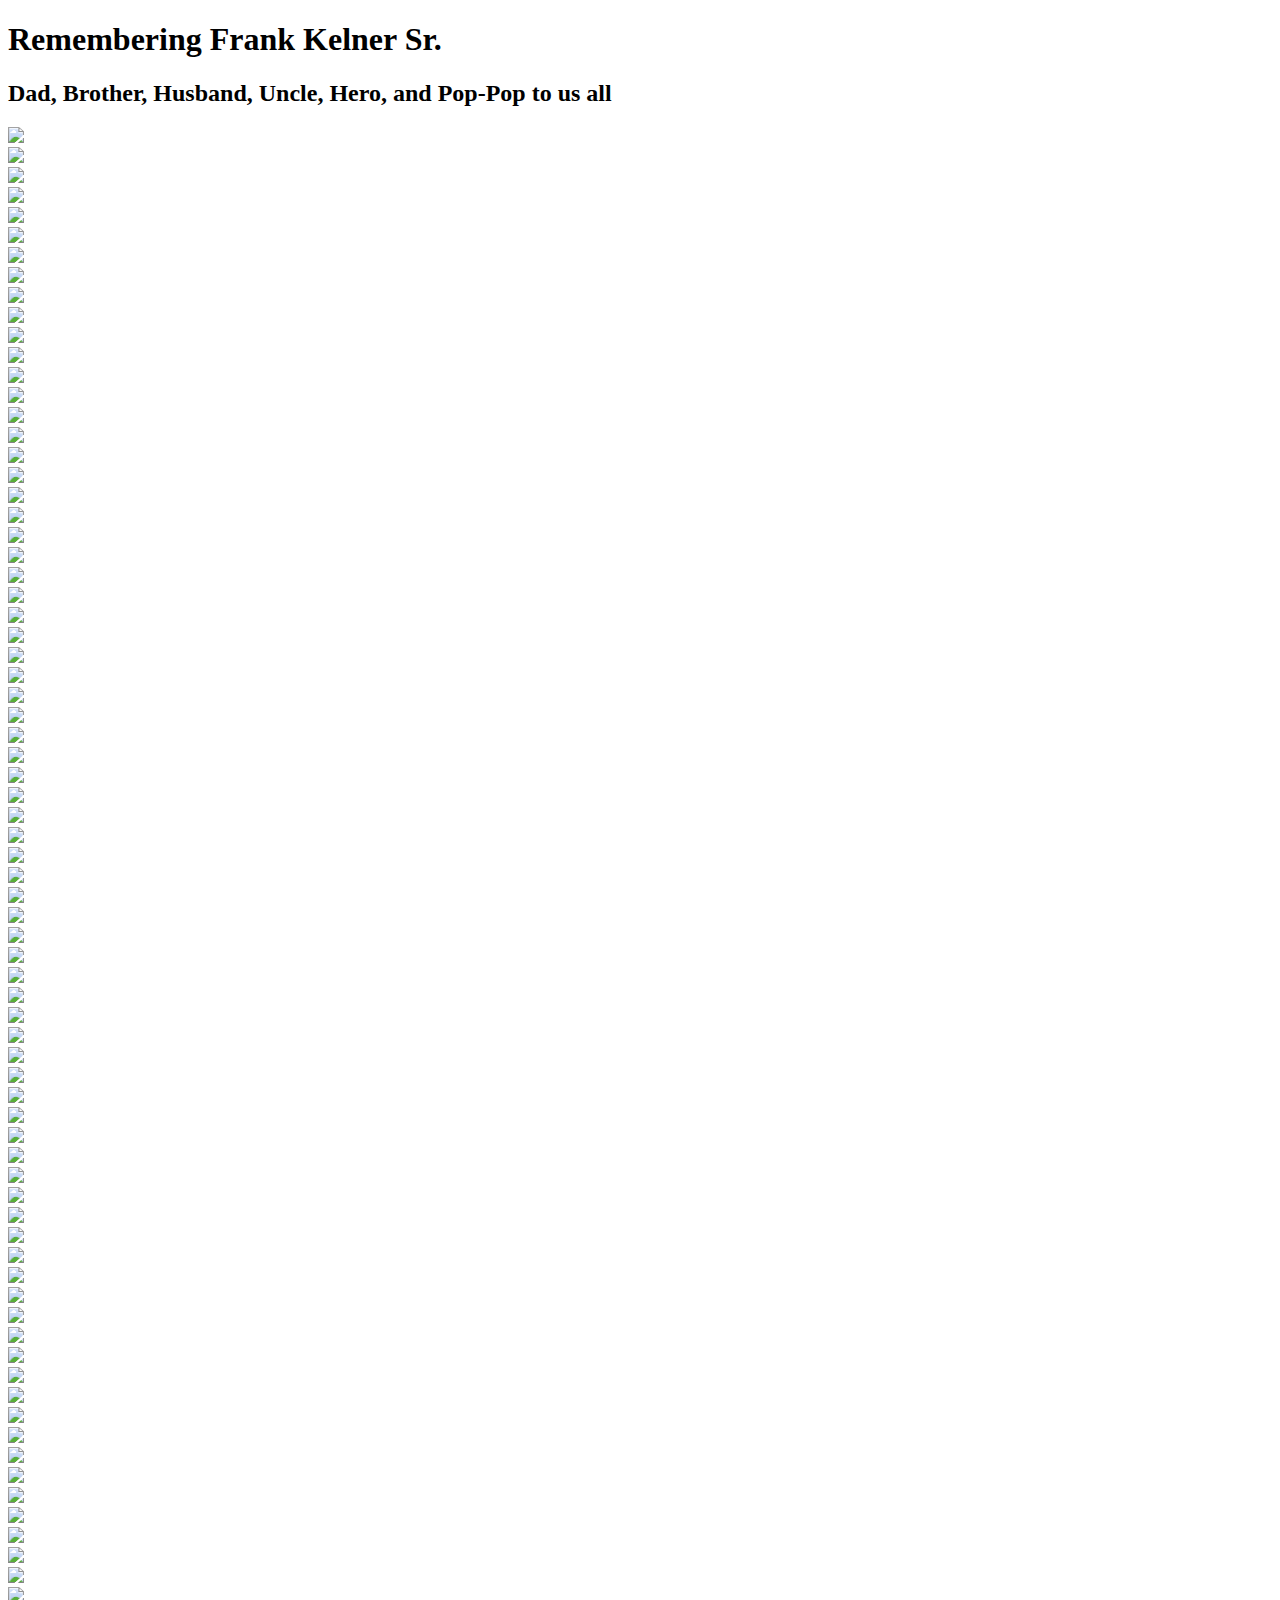
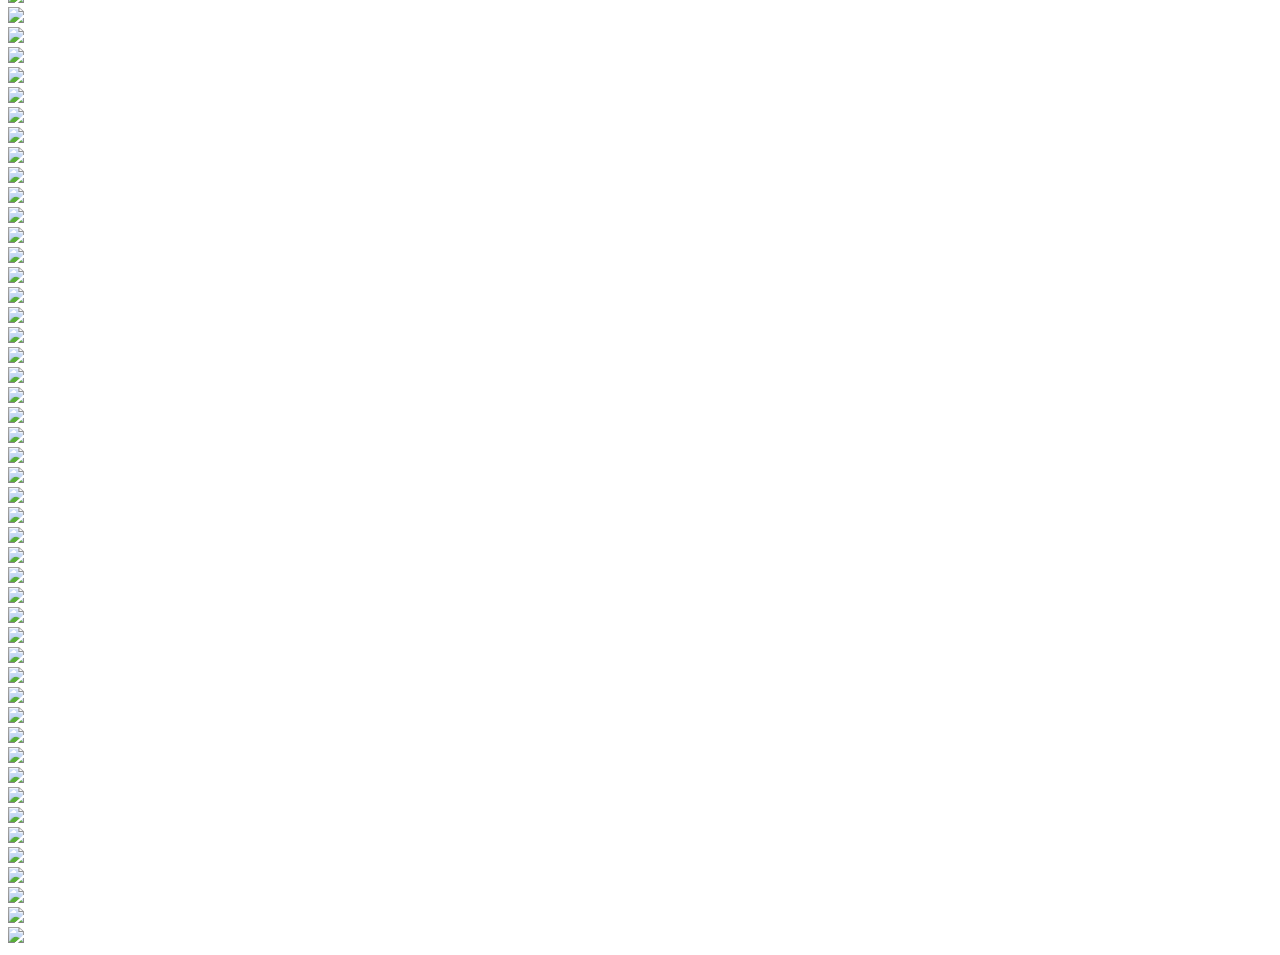
==== index.html @ 082b166b "no table" ====
<!doctype html>
<html class="no-js" lang="">

    <head>
        <meta charset="utf-8">
        <title>Remembering Frank Kelner Sr</title>
        <meta name="description"
            content="Remember Frank Kelner Sr, our Dad and Pop-Pop">
        <meta name="viewport" content="width=device-width, initial-scale=1">
        <link rel="stylesheet" href="css/main.css">
    </head>

    <body>
        <h1>Remembering Frank Kelner Sr.</h1>
        <h2>Dad, Brother, Husband, Uncle, Hero, and Pop-Pop to us all</h2>
        <img
            src="https://pop-pop.s3.us-east-1.amazonaws.com/IMG_20230319_114032.jpg" /><br />
        <img
            src="https://pop-pop.s3.us-east-1.amazonaws.com/image (1) 3.30.37 PM.png" /><br />
        <img
            src="https://pop-pop.s3.us-east-1.amazonaws.com/5rtbwfjd8hv-0.jpg" /><br />
        <img
            src="https://pop-pop.s3.us-east-1.amazonaws.com/2023-03-03 (48).jpg" /><br />
        <img
            src="https://pop-pop.s3.us-east-1.amazonaws.com/2023-03-03 (33).jpg" /><br />
        <img
            src="https://pop-pop.s3.us-east-1.amazonaws.com/IMG_20150918_225357.jpg" /><br />
        <img
            src="https://pop-pop.s3.us-east-1.amazonaws.com/2023-03-03 (25).jpg" /><br />
        <img
            src="https://pop-pop.s3.us-east-1.amazonaws.com/IMG_20150322_145332 (1).jpg" /><br />
        <img
            src="https://pop-pop.s3.us-east-1.amazonaws.com/IMG_20191109_154909.jpg" /><br />
        <img
            src="https://pop-pop.s3.us-east-1.amazonaws.com/IMG_20150322_145657.jpg" /><br />
        <img
            src="https://pop-pop.s3.us-east-1.amazonaws.com/2023-03-03 (44).jpg" /><br />
        <img
            src="https://pop-pop.s3.us-east-1.amazonaws.com/PXL_20220318_203002471.jpg" /><br />
        <img
            src="https://pop-pop.s3.us-east-1.amazonaws.com/2023-03-03 (13).jpg" /><br />
        <img
            src="https://pop-pop.s3.us-east-1.amazonaws.com/IMG_20191109_153322.jpg" /><br />
        <img
            src="https://pop-pop.s3.us-east-1.amazonaws.com/2023-03-03 (6).jpg" /><br />
        <img
            src="https://pop-pop.s3.us-east-1.amazonaws.com/IMG_20191109_161637.jpg" /><br />
        <img
            src="https://pop-pop.s3.us-east-1.amazonaws.com/Frank and Doris in kitchen.jpg" /><br />
        <img
            src="https://pop-pop.s3.us-east-1.amazonaws.com/2023-03-03 (29).jpg" /><br />
        <img
            src="https://pop-pop.s3.us-east-1.amazonaws.com/download_20181225_140931.jpg" /><br />
        <img
            src="https://pop-pop.s3.us-east-1.amazonaws.com/IMG_20191109_155810.jpg" /><br />
        <img
            src="https://pop-pop.s3.us-east-1.amazonaws.com/2023-03-03 (28).jpg" /><br />
        <img
            src="https://pop-pop.s3.us-east-1.amazonaws.com/08_31_2012 030.jpg" /><br />
        <img
            src="https://pop-pop.s3.us-east-1.amazonaws.com/IMG_20181122_140820.jpg" /><br />
        <img
            src="https://pop-pop.s3.us-east-1.amazonaws.com/2023-03-03 (7).jpg" /><br />
        <img
            src="https://pop-pop.s3.us-east-1.amazonaws.com/2023-03-03 (45).jpg" /><br />
        <img
            src="https://pop-pop.s3.us-east-1.amazonaws.com/PXL_20220829_004841947.jpg" /><br />
        <img
            src="https://pop-pop.s3.us-east-1.amazonaws.com/IMG_20151124_203307.jpg" /><br />
        <img
            src="https://pop-pop.s3.us-east-1.amazonaws.com/2023-03-03 (24).jpg" /><br />
        <img
            src="https://pop-pop.s3.us-east-1.amazonaws.com/2023-03-03 (32).jpg" /><br />
        <img
            src="https://pop-pop.s3.us-east-1.amazonaws.com/image (4).png" /><br />
        <img
            src="https://pop-pop.s3.us-east-1.amazonaws.com/IMG_3733.JPG" /><br />
        <img
            src="https://pop-pop.s3.us-east-1.amazonaws.com/IMG_20200621_152127.jpg" /><br />
        <img
            src="https://pop-pop.s3.us-east-1.amazonaws.com/525128_675059040036_162900110_n_675059040036.jpg" /><br />
        <img
            src="https://pop-pop.s3.us-east-1.amazonaws.com/2023-03-03 (42).jpg" /><br />
        <img
            src="https://pop-pop.s3.us-east-1.amazonaws.com/PXL_20211022_012004237.jpg" /><br />
        <img
            src="https://pop-pop.s3.us-east-1.amazonaws.com/2023-03-03 (15).jpg" /><br />
        <img
            src="https://pop-pop.s3.us-east-1.amazonaws.com/IMG_20201226_080304.jpg" /><br />
        <img
            src="https://pop-pop.s3.us-east-1.amazonaws.com/2023-03-03 (39).jpg" /><br />
        <img
            src="https://pop-pop.s3.us-east-1.amazonaws.com/IMG_20170325_141653.jpg" /><br />
        <img
            src="https://pop-pop.s3.us-east-1.amazonaws.com/7f5b193a-677e-4a03-9e33-a5c47646d6ba.jpg" /><br />
        <img
            src="https://pop-pop.s3.us-east-1.amazonaws.com/IMG_20200621_152143.jpg" /><br />
        <img
            src="https://pop-pop.s3.us-east-1.amazonaws.com/PXL_20220905_145956305.jpg" /><br />
        <img
            src="https://pop-pop.s3.us-east-1.amazonaws.com/2023-03-03 (19).jpg" /><br />
        <img
            src="https://pop-pop.s3.us-east-1.amazonaws.com/IMG_20191109_155724.jpg" /><br />
        <img
            src="https://pop-pop.s3.us-east-1.amazonaws.com/IMG_20140618_003324.jpg" /><br />
        <img
            src="https://pop-pop.s3.us-east-1.amazonaws.com/2023-03-03 (35).jpg" /><br />
        <img
            src="https://pop-pop.s3.us-east-1.amazonaws.com/2023-03-03 (23).jpg" /><br />
        <img
            src="https://pop-pop.s3.us-east-1.amazonaws.com/2023-03-03 (22).jpg" /><br />
        <img
            src="https://pop-pop.s3.us-east-1.amazonaws.com/PXL_20220331_223713055.jpg" /><br />
        <img
            src="https://pop-pop.s3.us-east-1.amazonaws.com/08_31_2012 047.jpg" /><br />
        <img
            src="https://pop-pop.s3.us-east-1.amazonaws.com/2023-03-03 (34).jpg" /><br />
        <img
            src="https://pop-pop.s3.us-east-1.amazonaws.com/image (2).png" /><br />
        <img
            src="https://pop-pop.s3.us-east-1.amazonaws.com/2023-03-03 (18).jpg" /><br />
        <img
            src="https://pop-pop.s3.us-east-1.amazonaws.com/IMG_20230319_122447.jpg" /><br />
        <img
            src="https://pop-pop.s3.us-east-1.amazonaws.com/whats in there.jpg" /><br />
        <img
            src="https://pop-pop.s3.us-east-1.amazonaws.com/signal-2023-01-24-103324-4.jpeg" /><br />
        <img
            src="https://pop-pop.s3.us-east-1.amazonaws.com/IMG_20171214_132056.jpg" /><br />
        <img
            src="https://pop-pop.s3.us-east-1.amazonaws.com/IMG_20191109_155131.jpg" /><br />
        <img
            src="https://pop-pop.s3.us-east-1.amazonaws.com/Frank and Doris 0n 2011.jpg" /><br />
        <img
            src="https://pop-pop.s3.us-east-1.amazonaws.com/IMG_20181004_185516.jpg" /><br />
        <img
            src="https://pop-pop.s3.us-east-1.amazonaws.com/2023-03-03 (38).jpg" /><br />
        <img
            src="https://pop-pop.s3.us-east-1.amazonaws.com/IMG_20191109_153421.jpg" /><br />
        <img
            src="https://pop-pop.s3.us-east-1.amazonaws.com/2023-03-03 (14).jpg" /><br />
        <img
            src="https://pop-pop.s3.us-east-1.amazonaws.com/2023-03-03 (43).jpg" /><br />
        <img
            src="https://pop-pop.s3.us-east-1.amazonaws.com/IMG_20221125_133824.jpg" /><br />
        <img
            src="https://pop-pop.s3.us-east-1.amazonaws.com/2023-03-03 (2).jpg" /><br />
        <img
            src="https://pop-pop.s3.us-east-1.amazonaws.com/PXL_20221023_203420520 (1).jpg" /><br />
        <img
            src="https://pop-pop.s3.us-east-1.amazonaws.com/IMG_20220211_101733.jpg" /><br />
        <img
            src="https://pop-pop.s3.us-east-1.amazonaws.com/xmas07 008.jpg" /><br />
        <img
            src="https://pop-pop.s3.us-east-1.amazonaws.com/2023-03-03 (17).jpg" /><br />
        <img
            src="https://pop-pop.s3.us-east-1.amazonaws.com/PXL_20211022_010423114.NIGHT.jpg" /><br />
        <img
            src="https://pop-pop.s3.us-east-1.amazonaws.com/2023-03-03 (40).jpg" /><br />
        <img
            src="https://pop-pop.s3.us-east-1.amazonaws.com/PXL_20230120_201533074.jpg" /><br />
        <img
            src="https://pop-pop.s3.us-east-1.amazonaws.com/IMG_3760.JPG" /><br />
        <img
            src="https://pop-pop.s3.us-east-1.amazonaws.com/IMG_20230102_154400.jpg" /><br />
        <img
            src="https://pop-pop.s3.us-east-1.amazonaws.com/IMG_20191109_155100.jpg" /><br />
        <img
            src="https://pop-pop.s3.us-east-1.amazonaws.com/PXL_20230119_161151970 (1).jpg" /><br />
        <img
            src="https://pop-pop.s3.us-east-1.amazonaws.com/2023-03-03 (21).jpg" /><br />
        <img
            src="https://pop-pop.s3.us-east-1.amazonaws.com/2023-03-03 (37).jpg" /><br />
        <img
            src="https://pop-pop.s3.us-east-1.amazonaws.com/30460004.JPG" /><br />
        <img
            src="https://pop-pop.s3.us-east-1.amazonaws.com/a892029120ab3a159ed8b1e0b9ca6b61-0.jpg" /><br />
        <img
            src="https://pop-pop.s3.us-east-1.amazonaws.com/IMG_20191109_154027.jpg" /><br />
        <img
            src="https://pop-pop.s3.us-east-1.amazonaws.com/00100sPORTRAIT_00100_BURST20191109171605137_COVER.jpg" /><br />
        <img
            src="https://pop-pop.s3.us-east-1.amazonaws.com/IMG_20190511_175253.jpg" /><br />
        <img
            src="https://pop-pop.s3.us-east-1.amazonaws.com/PXL_20220829_004806910.jpg" /><br />
        <img
            src="https://pop-pop.s3.us-east-1.amazonaws.com/download_20170718_213705.jpg" /><br />
        <img
            src="https://pop-pop.s3.us-east-1.amazonaws.com/PXL_20220411_220156283.jpg" /><br />
        <img
            src="https://pop-pop.s3.us-east-1.amazonaws.com/IMG_20230612_135055.jpg" /><br />
        <img
            src="https://pop-pop.s3.us-east-1.amazonaws.com/IMG_20140618_002504 (1).jpg" /><br />
        <img
            src="https://pop-pop.s3.us-east-1.amazonaws.com/backyard pics 2010 005.jpg" /><br />
        <img
            src="https://pop-pop.s3.us-east-1.amazonaws.com/2023-03-03 (36).jpg" /><br />
        <img
            src="https://pop-pop.s3.us-east-1.amazonaws.com/IMG_20150322_145349.jpg" /><br />
        <img
            src="https://pop-pop.s3.us-east-1.amazonaws.com/IMG_20160621_121043.jpg" /><br />
        <img
            src="https://pop-pop.s3.us-east-1.amazonaws.com/2023-03-03 (41).jpg" /><br />
        <img
            src="https://pop-pop.s3.us-east-1.amazonaws.com/2023-03-03 (16).jpg" /><br />
        <img
            src="https://pop-pop.s3.us-east-1.amazonaws.com/2023-03-03 (3).jpg" /><br />
        <img
            src="https://pop-pop.s3.us-east-1.amazonaws.com/IMG_20191128_125901.jpg" /><br />
        <img
            src="https://pop-pop.s3.us-east-1.amazonaws.com/IMG_20171111_130308.jpg" /><br />
        <img
            src="https://pop-pop.s3.us-east-1.amazonaws.com/2023-03-03.jpg" /><br />
        <img
            src="https://pop-pop.s3.us-east-1.amazonaws.com/2023-03-03 (27).jpg" /><br />
        <img
            src="https://pop-pop.s3.us-east-1.amazonaws.com/2023-03-03 (31).jpg" /><br />
        <img
            src="https://pop-pop.s3.us-east-1.amazonaws.com/IMG_20180516_131748.jpg" /><br />
        <img
            src="https://pop-pop.s3.us-east-1.amazonaws.com/2023-03-03 (8).jpg" /><br />
        <img
            src="https://pop-pop.s3.us-east-1.amazonaws.com/IMG_20170318_171944.jpg" /><br />
        <img
            src="https://pop-pop.s3.us-east-1.amazonaws.com/PXL_20220318_224003774.jpg" /><br />
        <img
            src="https://pop-pop.s3.us-east-1.amazonaws.com/2023-03-03 (4).jpg" /><br />
        <img
            src="https://pop-pop.s3.us-east-1.amazonaws.com/2023-03-03 (11).jpg" /><br />
        <img
            src="https://pop-pop.s3.us-east-1.amazonaws.com/2023-03-03 (46).jpg" /><br />
        <img
            src="https://pop-pop.s3.us-east-1.amazonaws.com/IMG_20190412_212551.jpg" /><br />
        <img
            src="https://pop-pop.s3.us-east-1.amazonaws.com/IMG_20191109_155411 (1).jpg" /><br />
        <img
            src="https://pop-pop.s3.us-east-1.amazonaws.com/2023-03-03 (47).jpg" /><br />
        <img
            src="https://pop-pop.s3.us-east-1.amazonaws.com/2023-03-03 (10).jpg" /><br />
        <img
            src="https://pop-pop.s3.us-east-1.amazonaws.com/2023-03-03 (5).jpg" /><br />
        <img
            src="https://pop-pop.s3.us-east-1.amazonaws.com/My super cool grandpa who has a story for everythi.jpg" /><br />
        <img
            src="https://pop-pop.s3.us-east-1.amazonaws.com/PXL_20211031_235134197.jpg" /><br />
        <img
            src="https://pop-pop.s3.us-east-1.amazonaws.com/IMG_20180721_120115.jpg" /><br />
        <img
            src="https://pop-pop.s3.us-east-1.amazonaws.com/image (6).png" /><br />
        <img
            src="https://pop-pop.s3.us-east-1.amazonaws.com/IMG_20150322_145249.jpg" /><br />
        <img
            src="https://pop-pop.s3.us-east-1.amazonaws.com/IMG_20150322_145731 (1).jpg" /><br />
        <img
            src="https://pop-pop.s3.us-east-1.amazonaws.com/2023-03-03 (30).jpg" /><br />
        <img
            src="https://pop-pop.s3.us-east-1.amazonaws.com/2023-03-03 (26).jpg" /><br />

    </body>

</html>
---- css/main.css ----
img {
    width: 33vw;
}
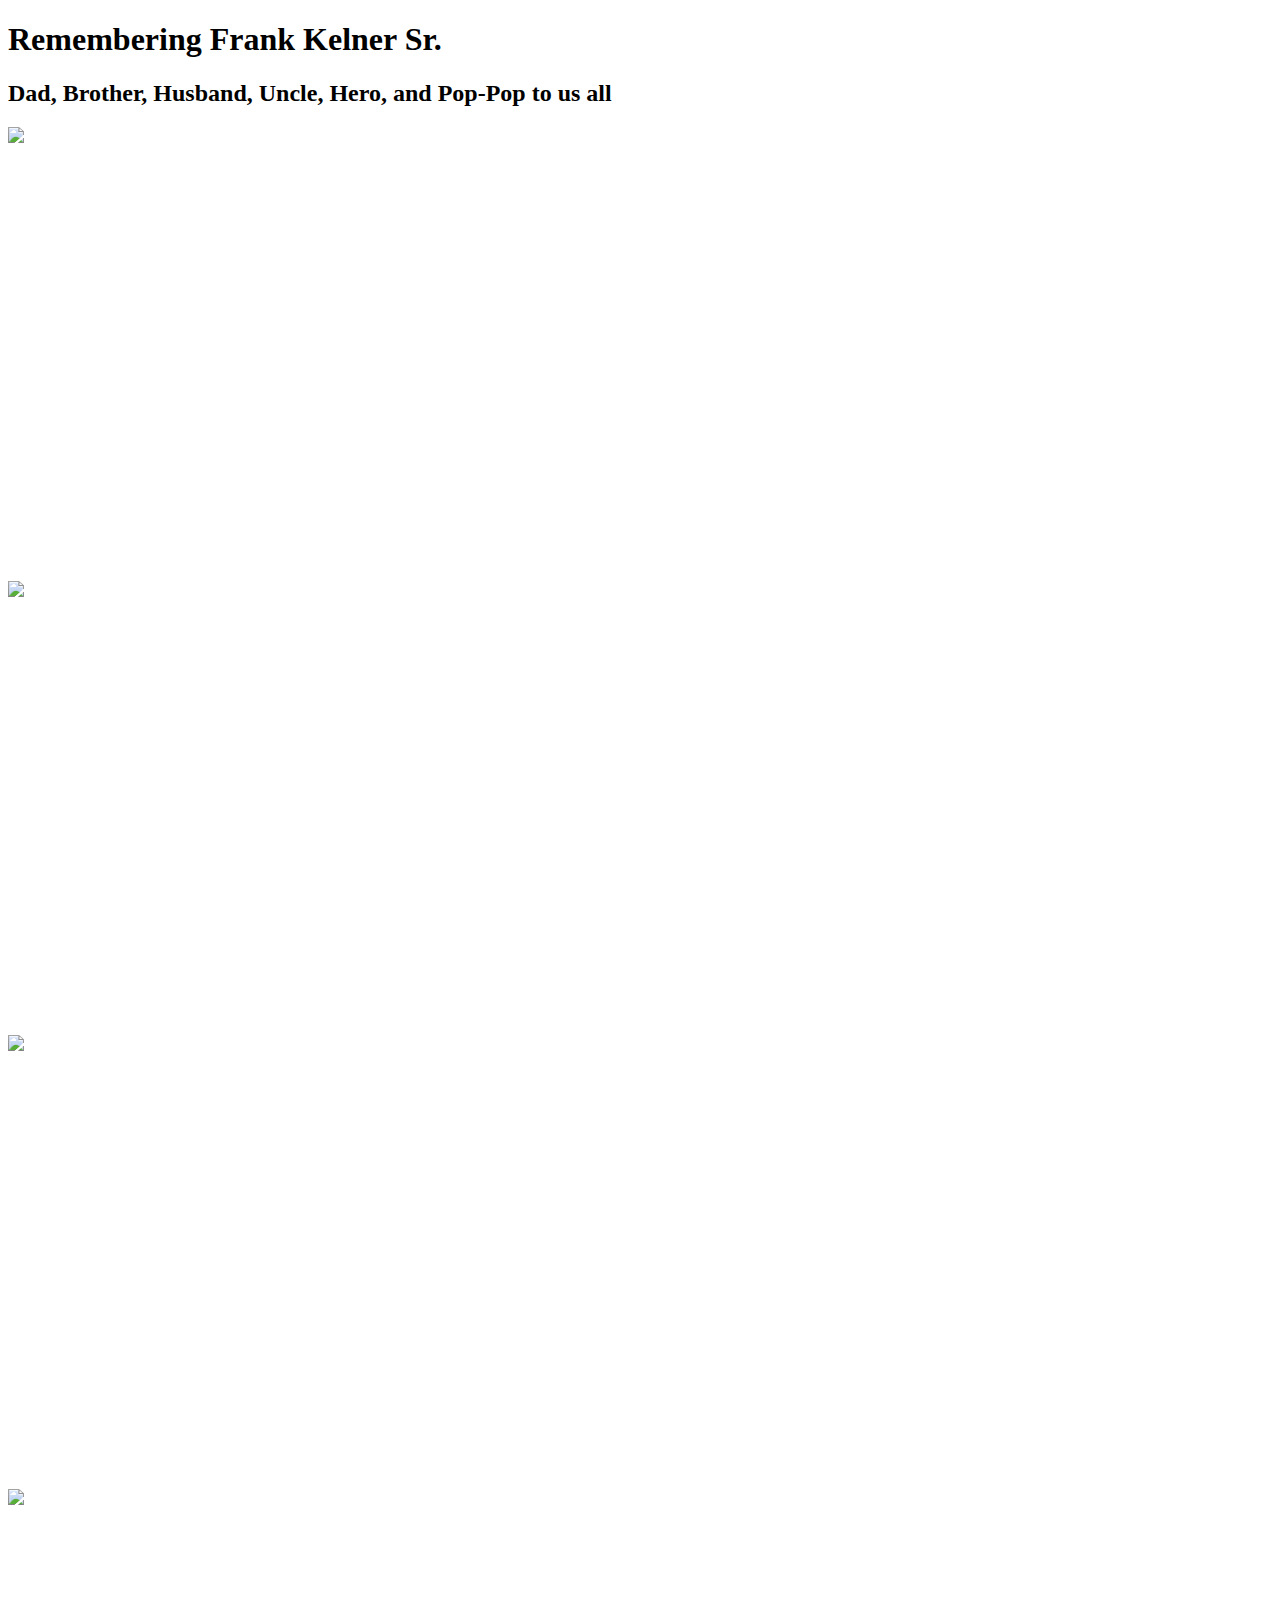
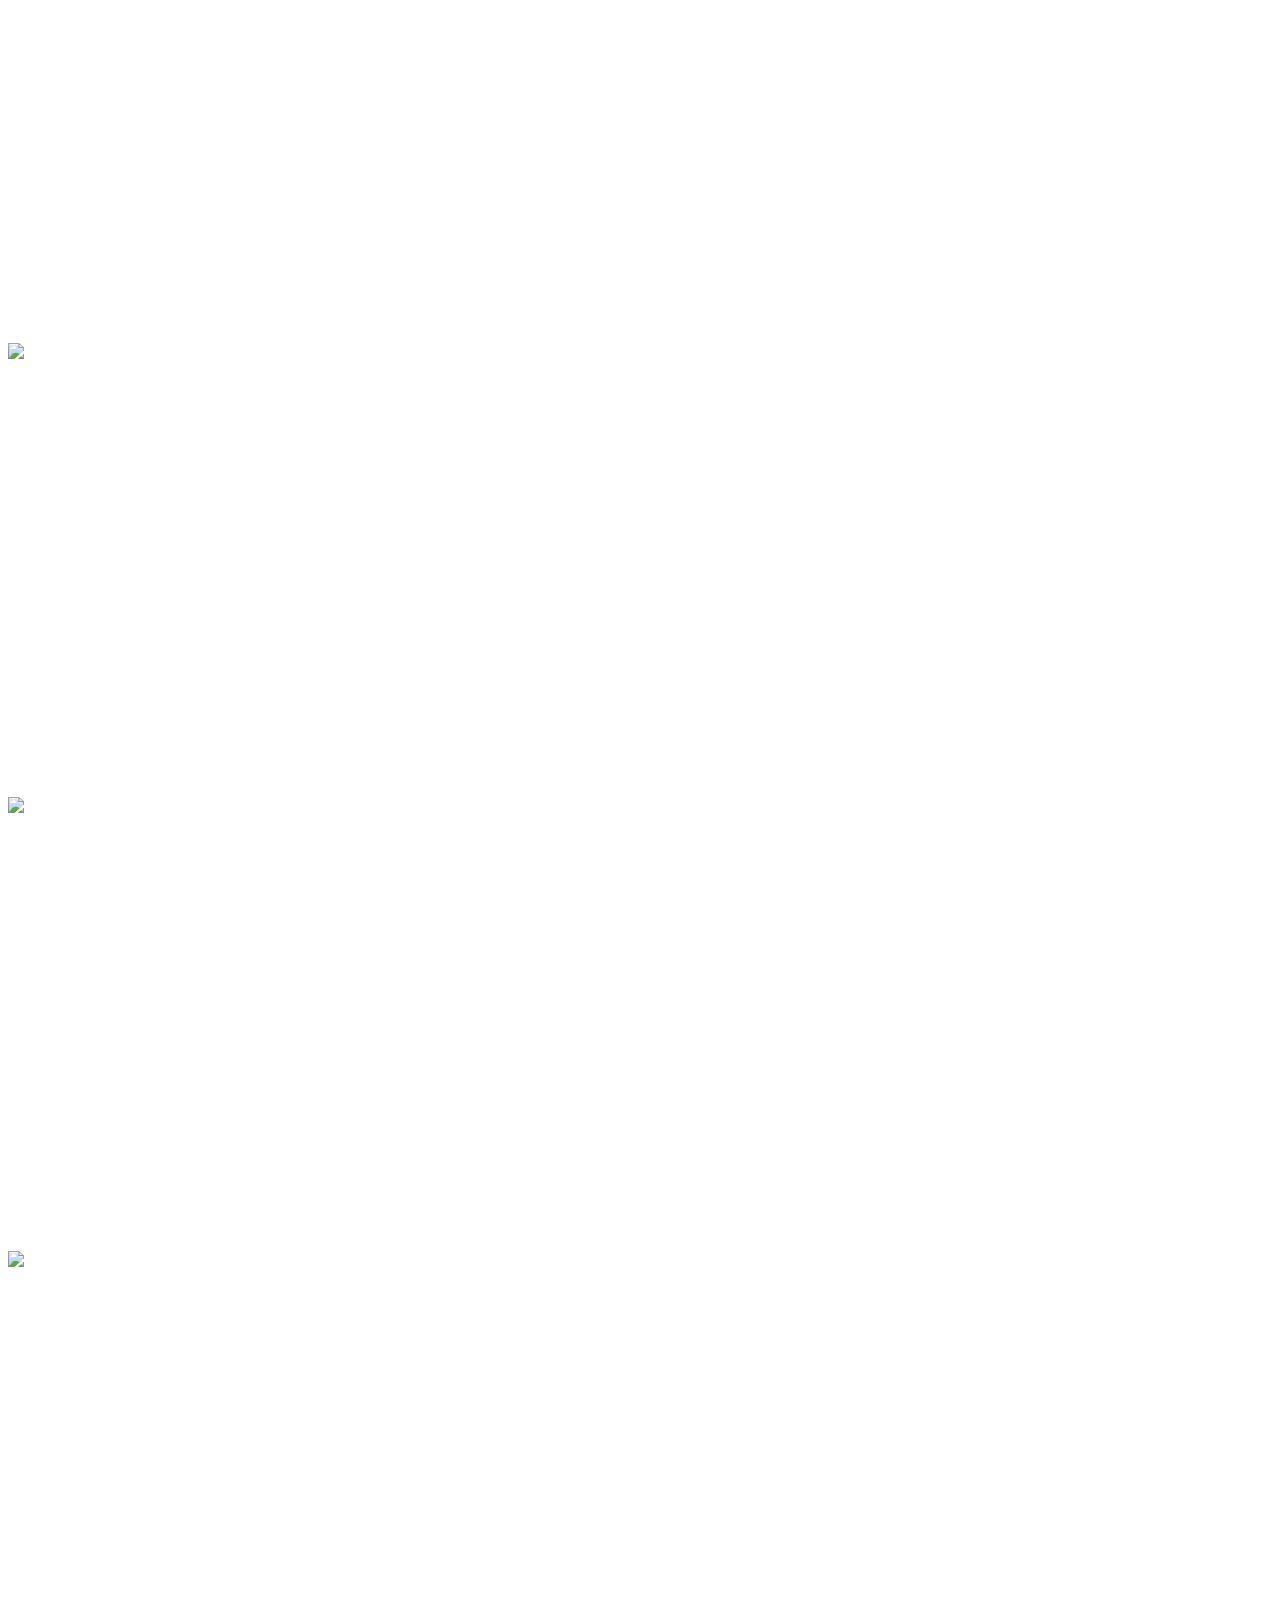
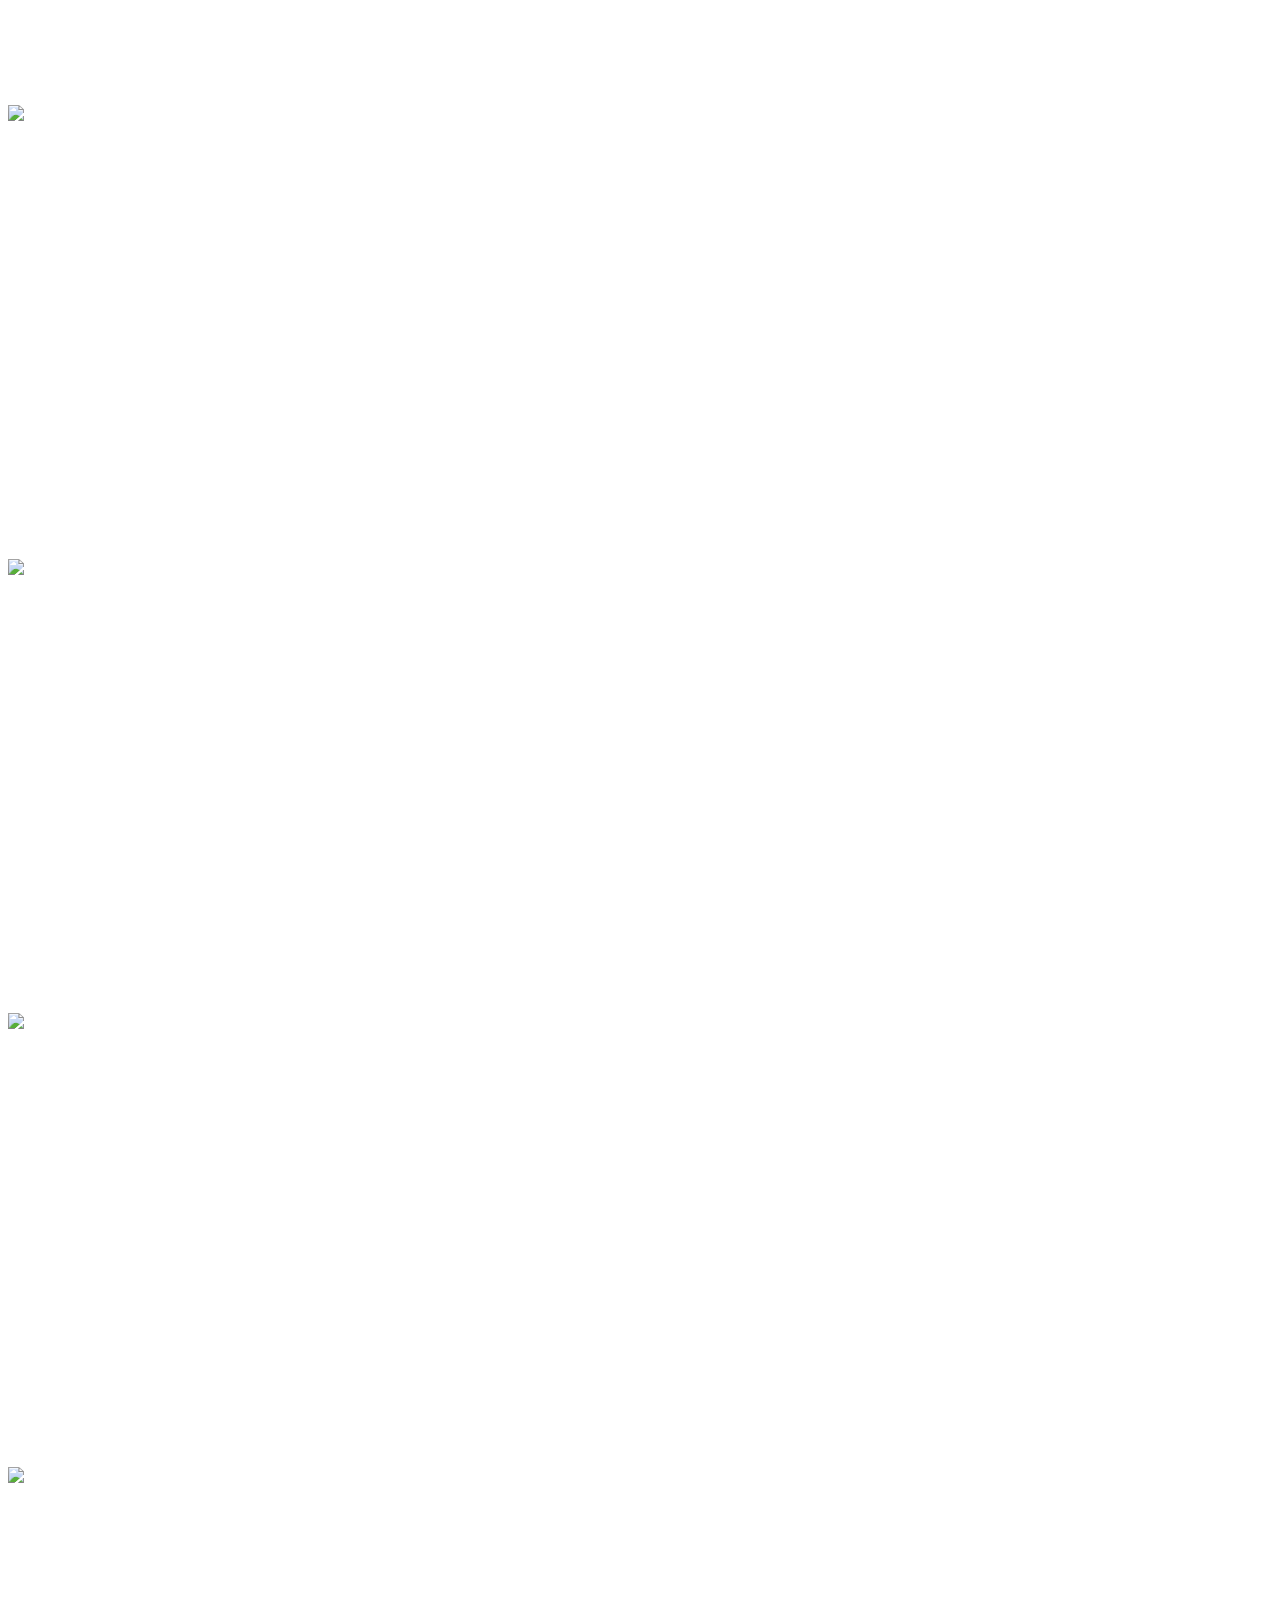
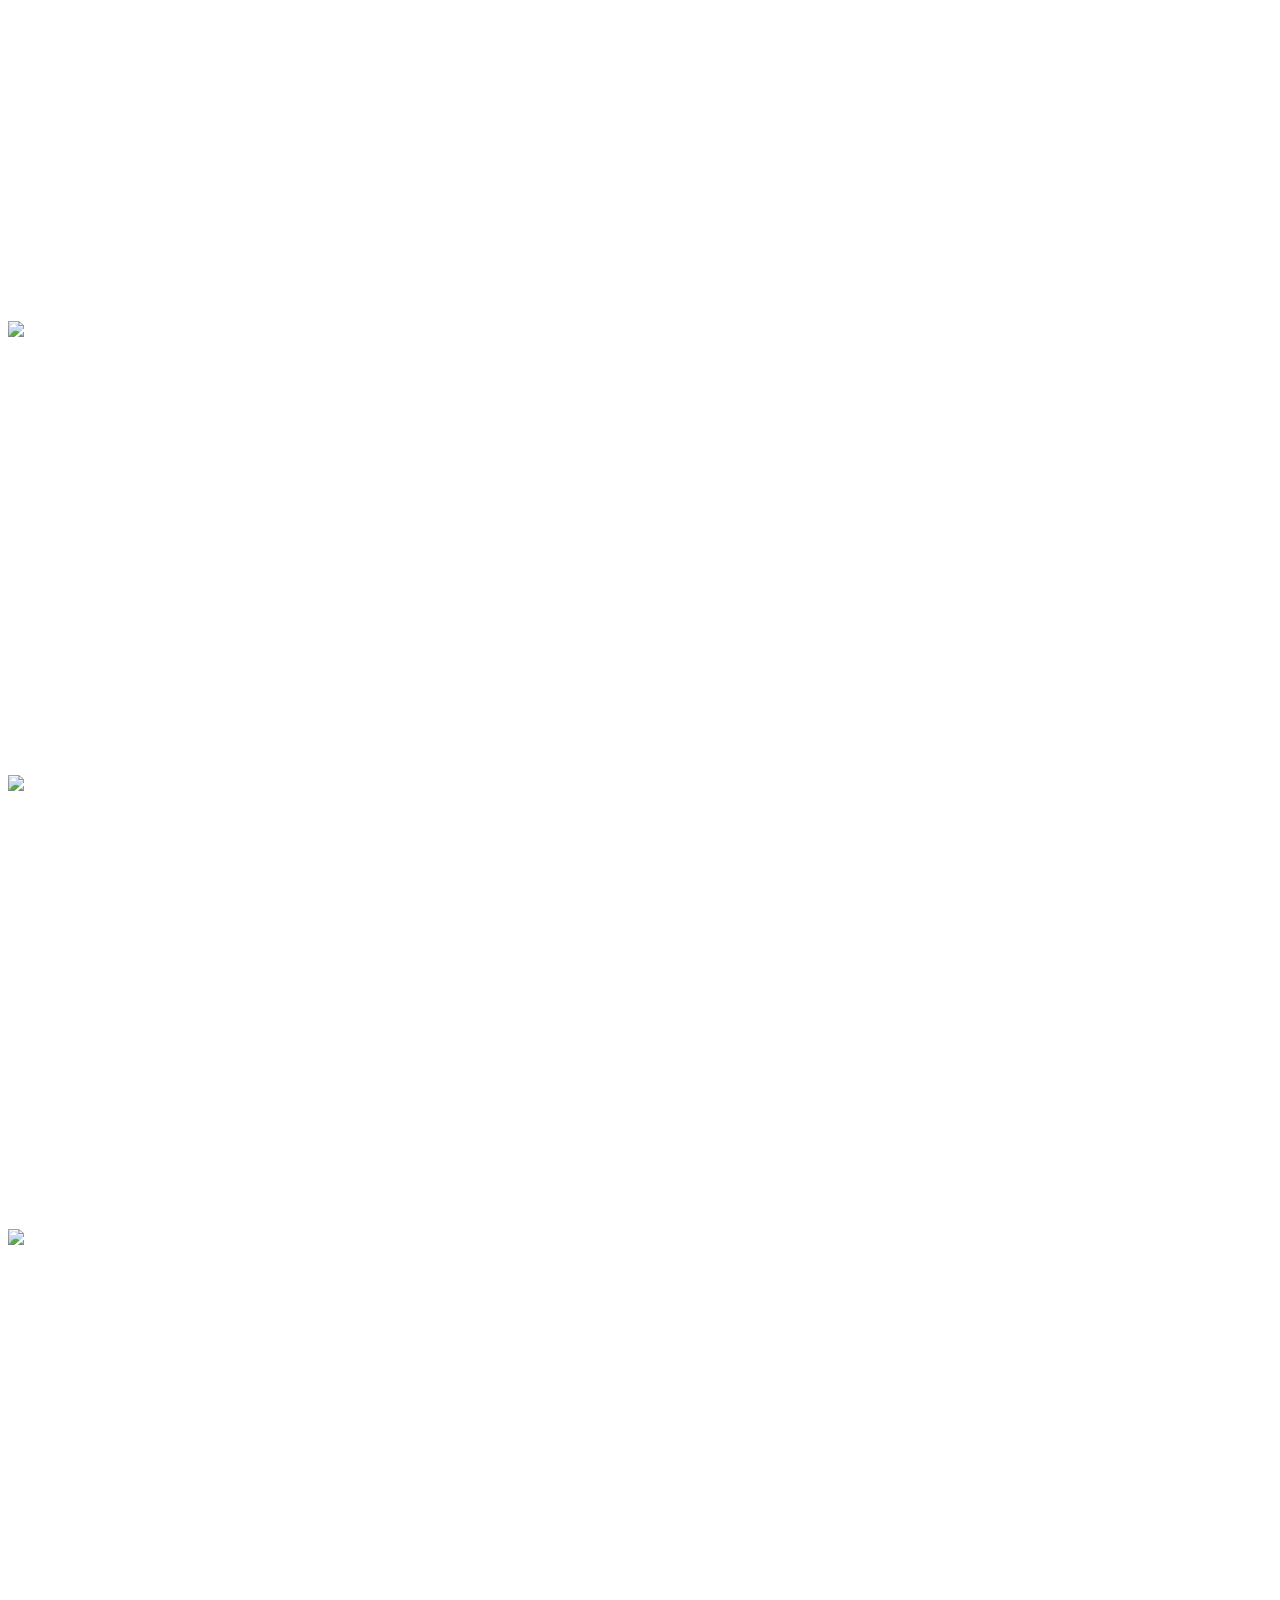
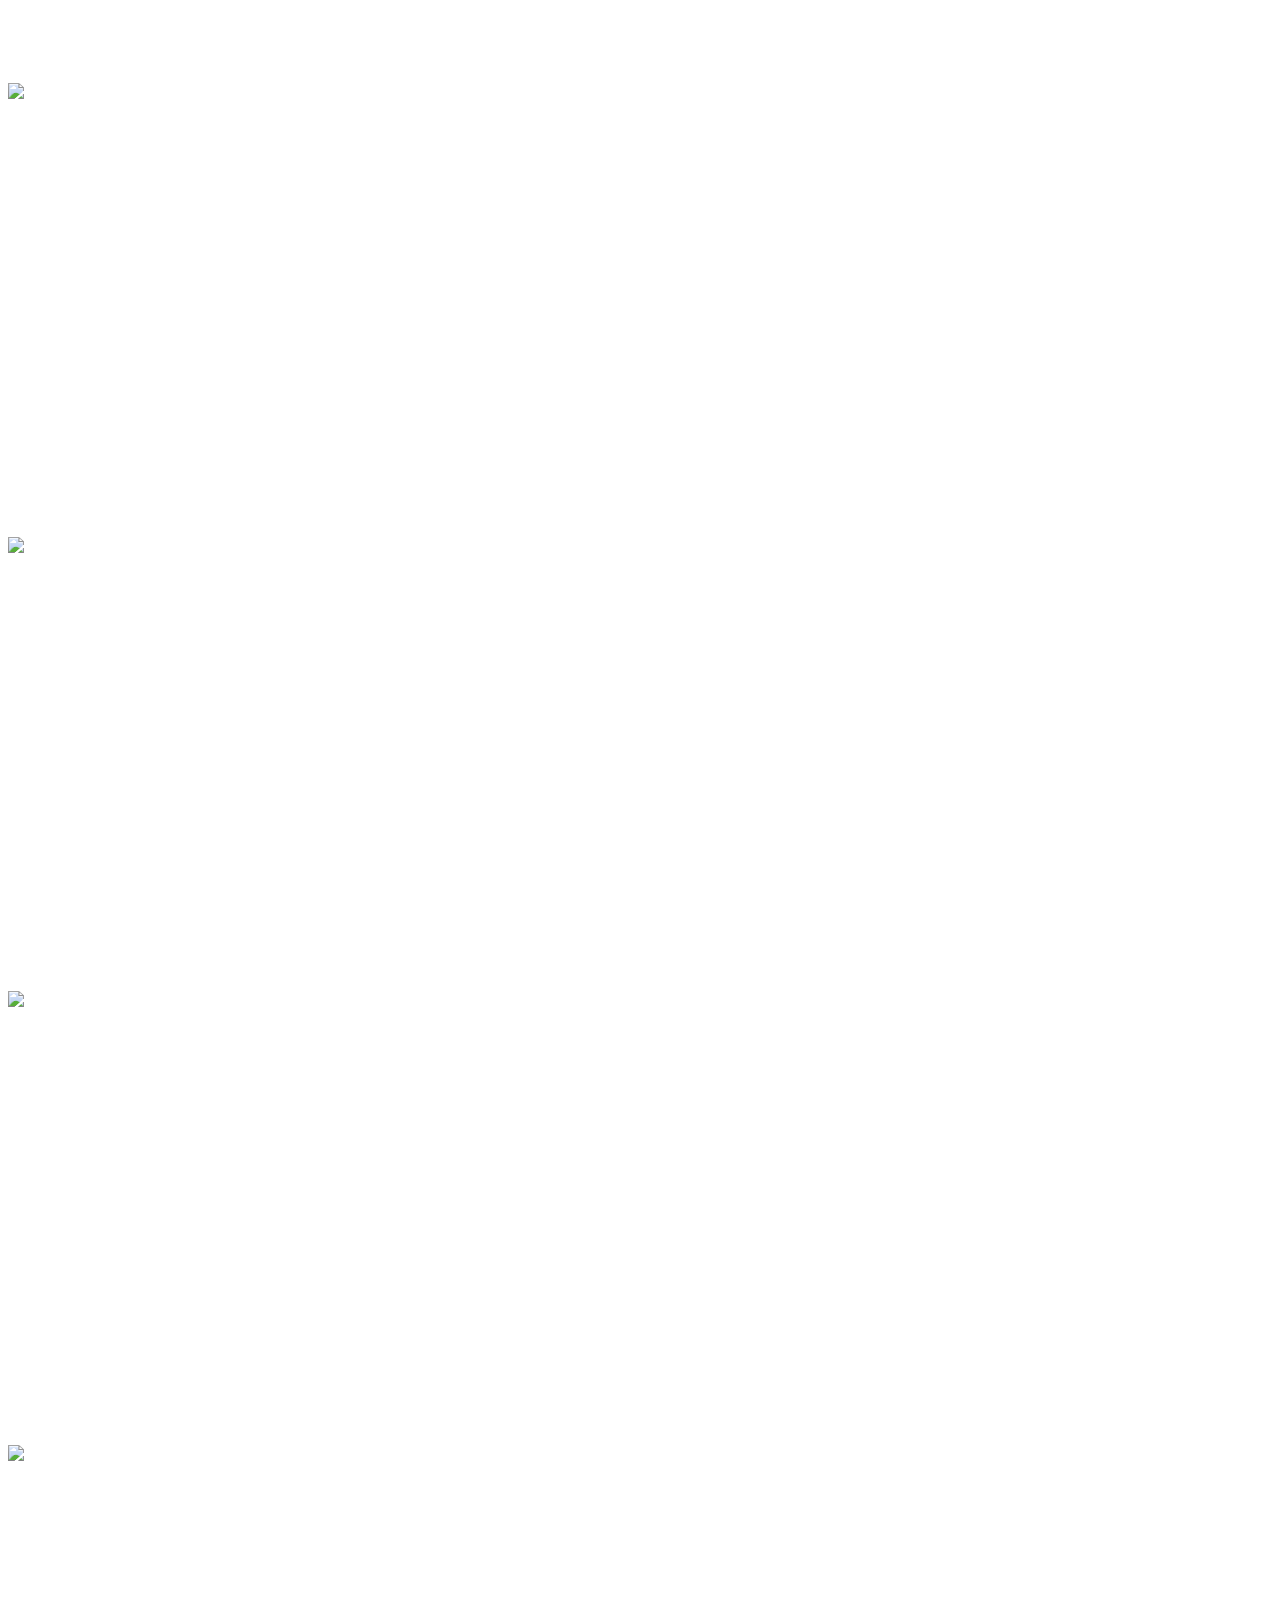
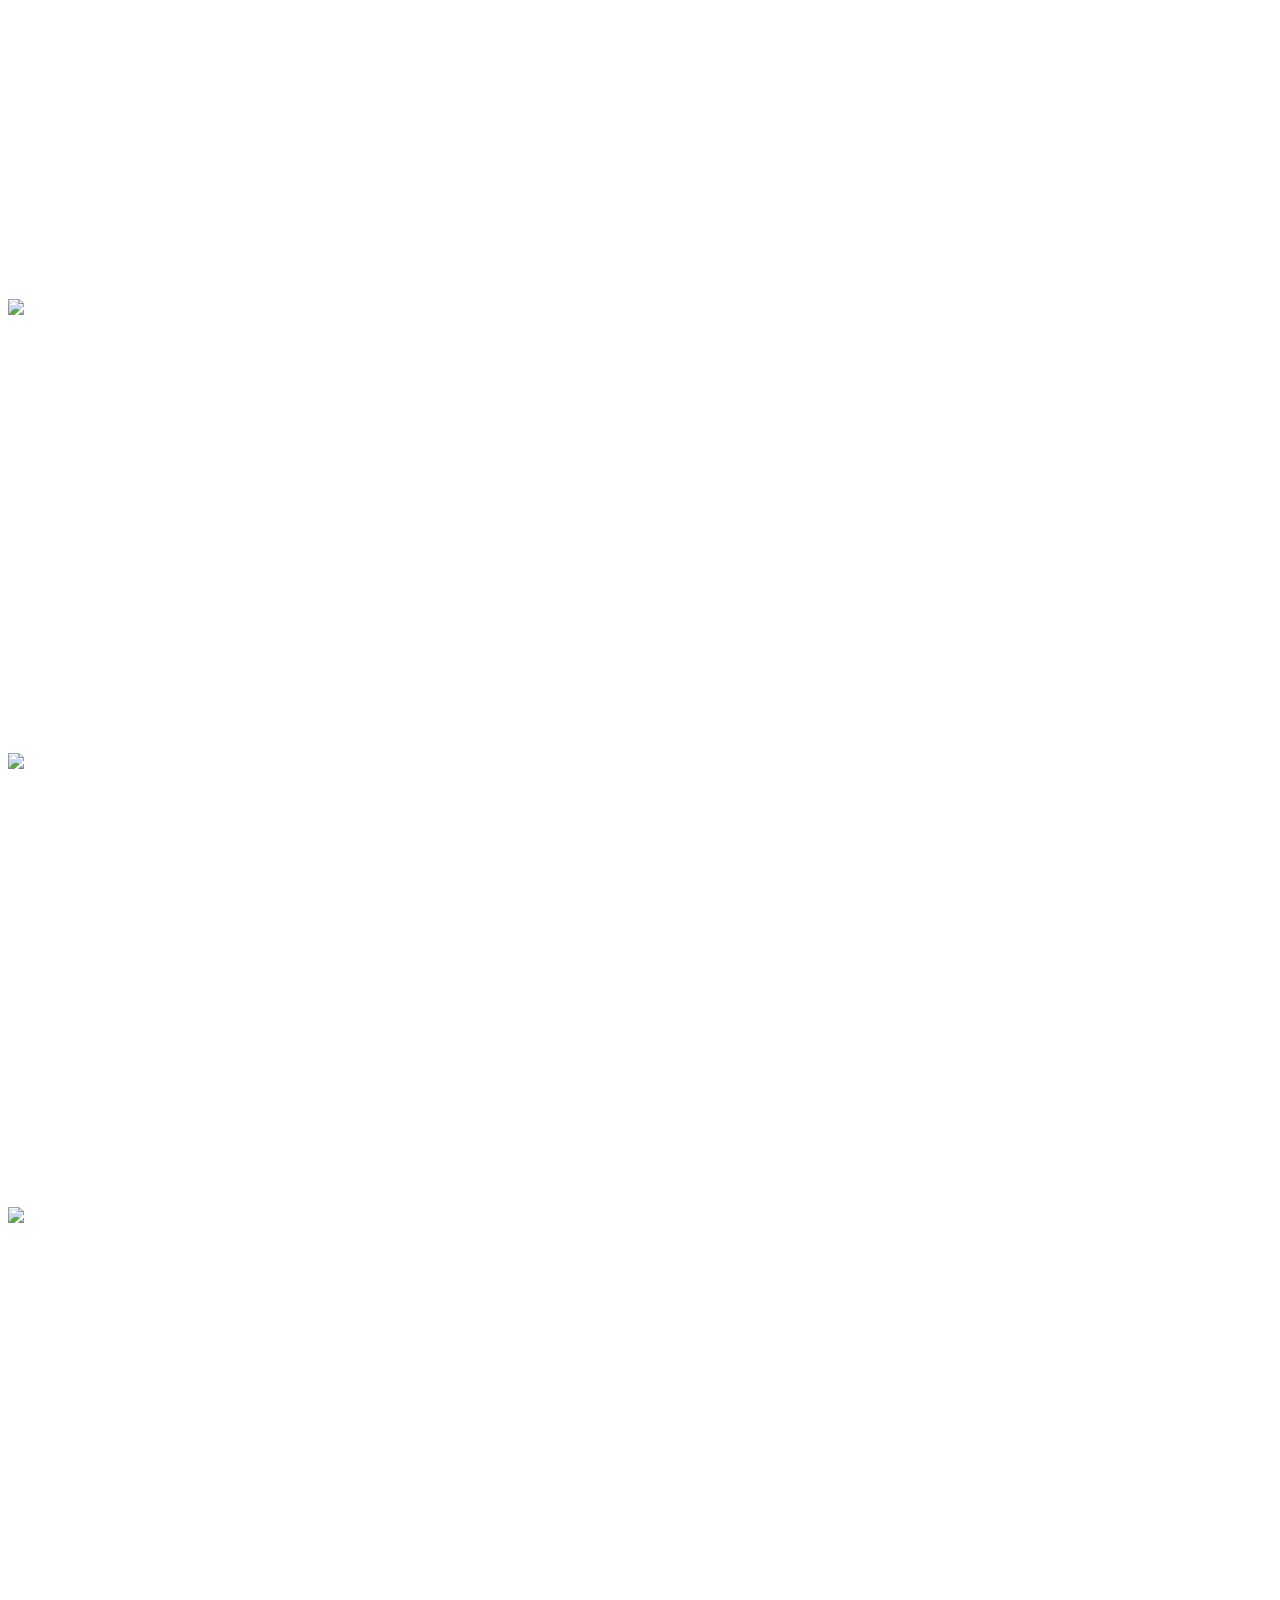
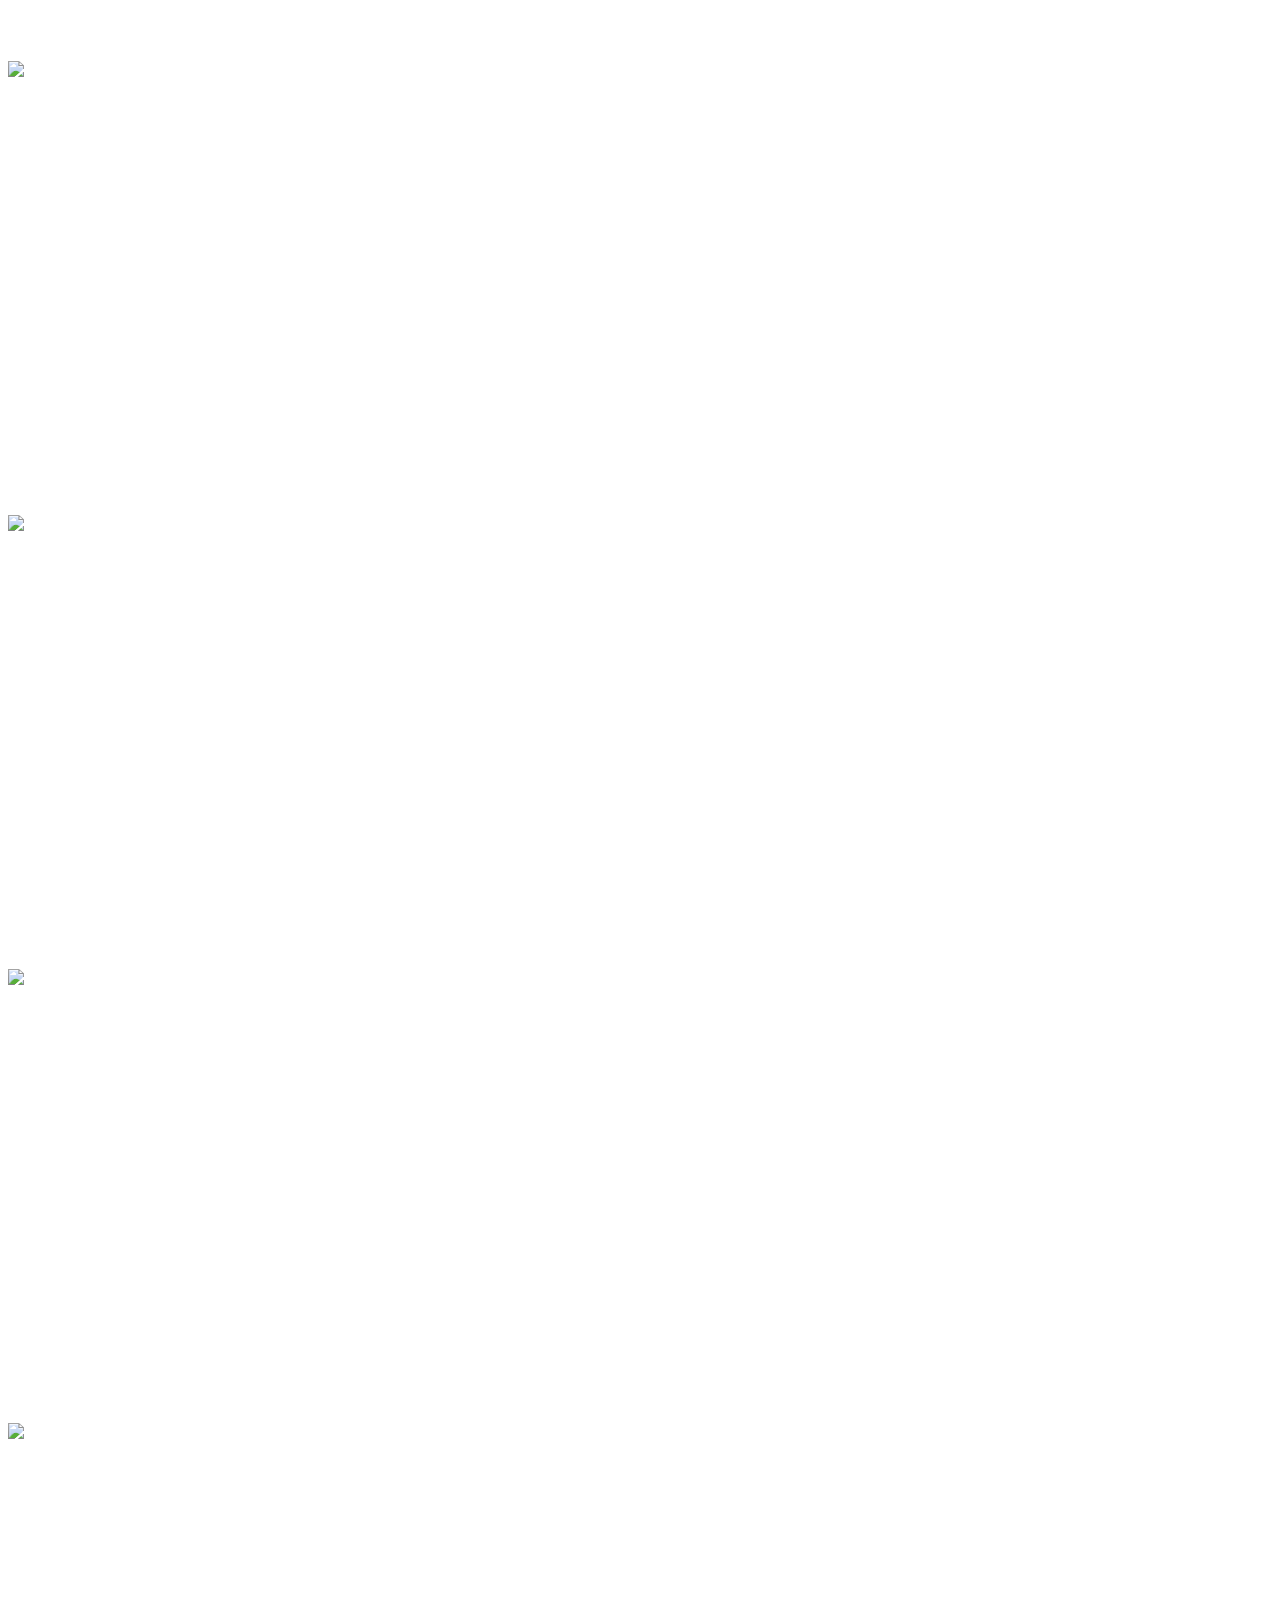
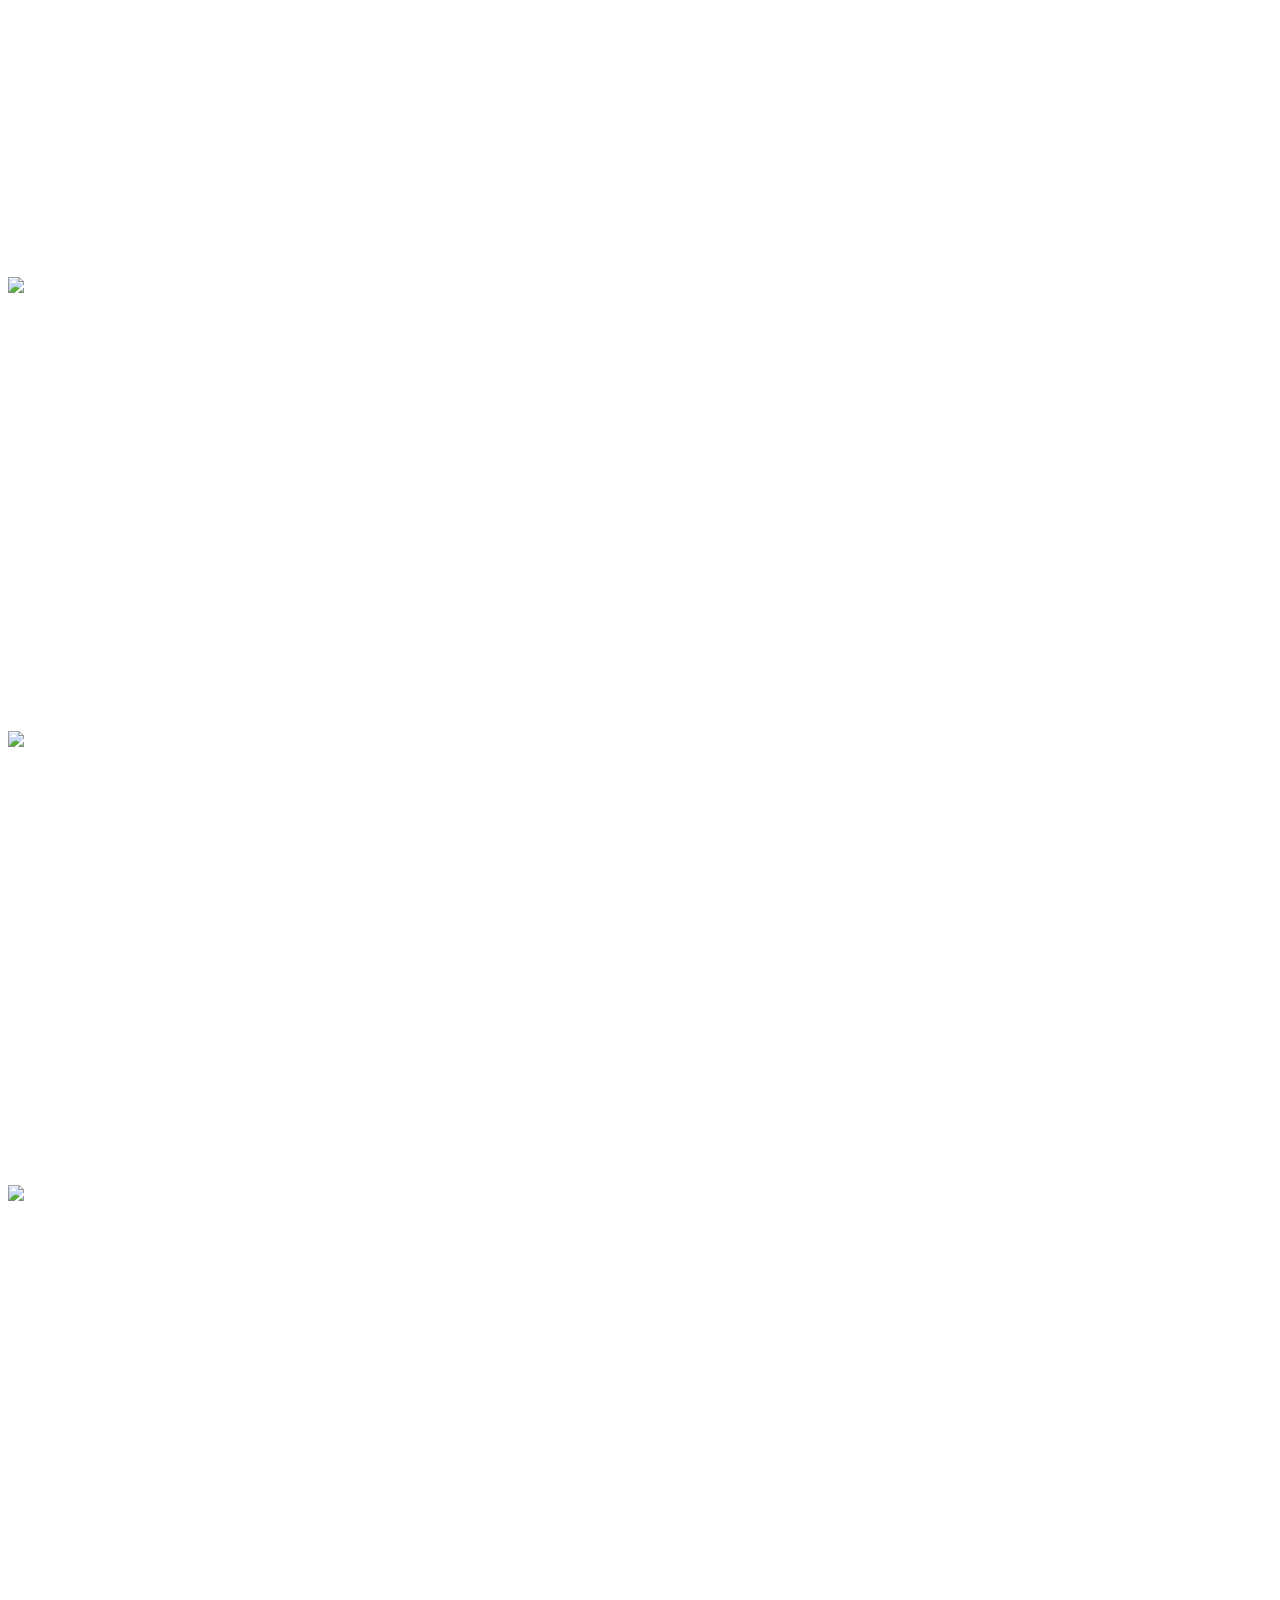
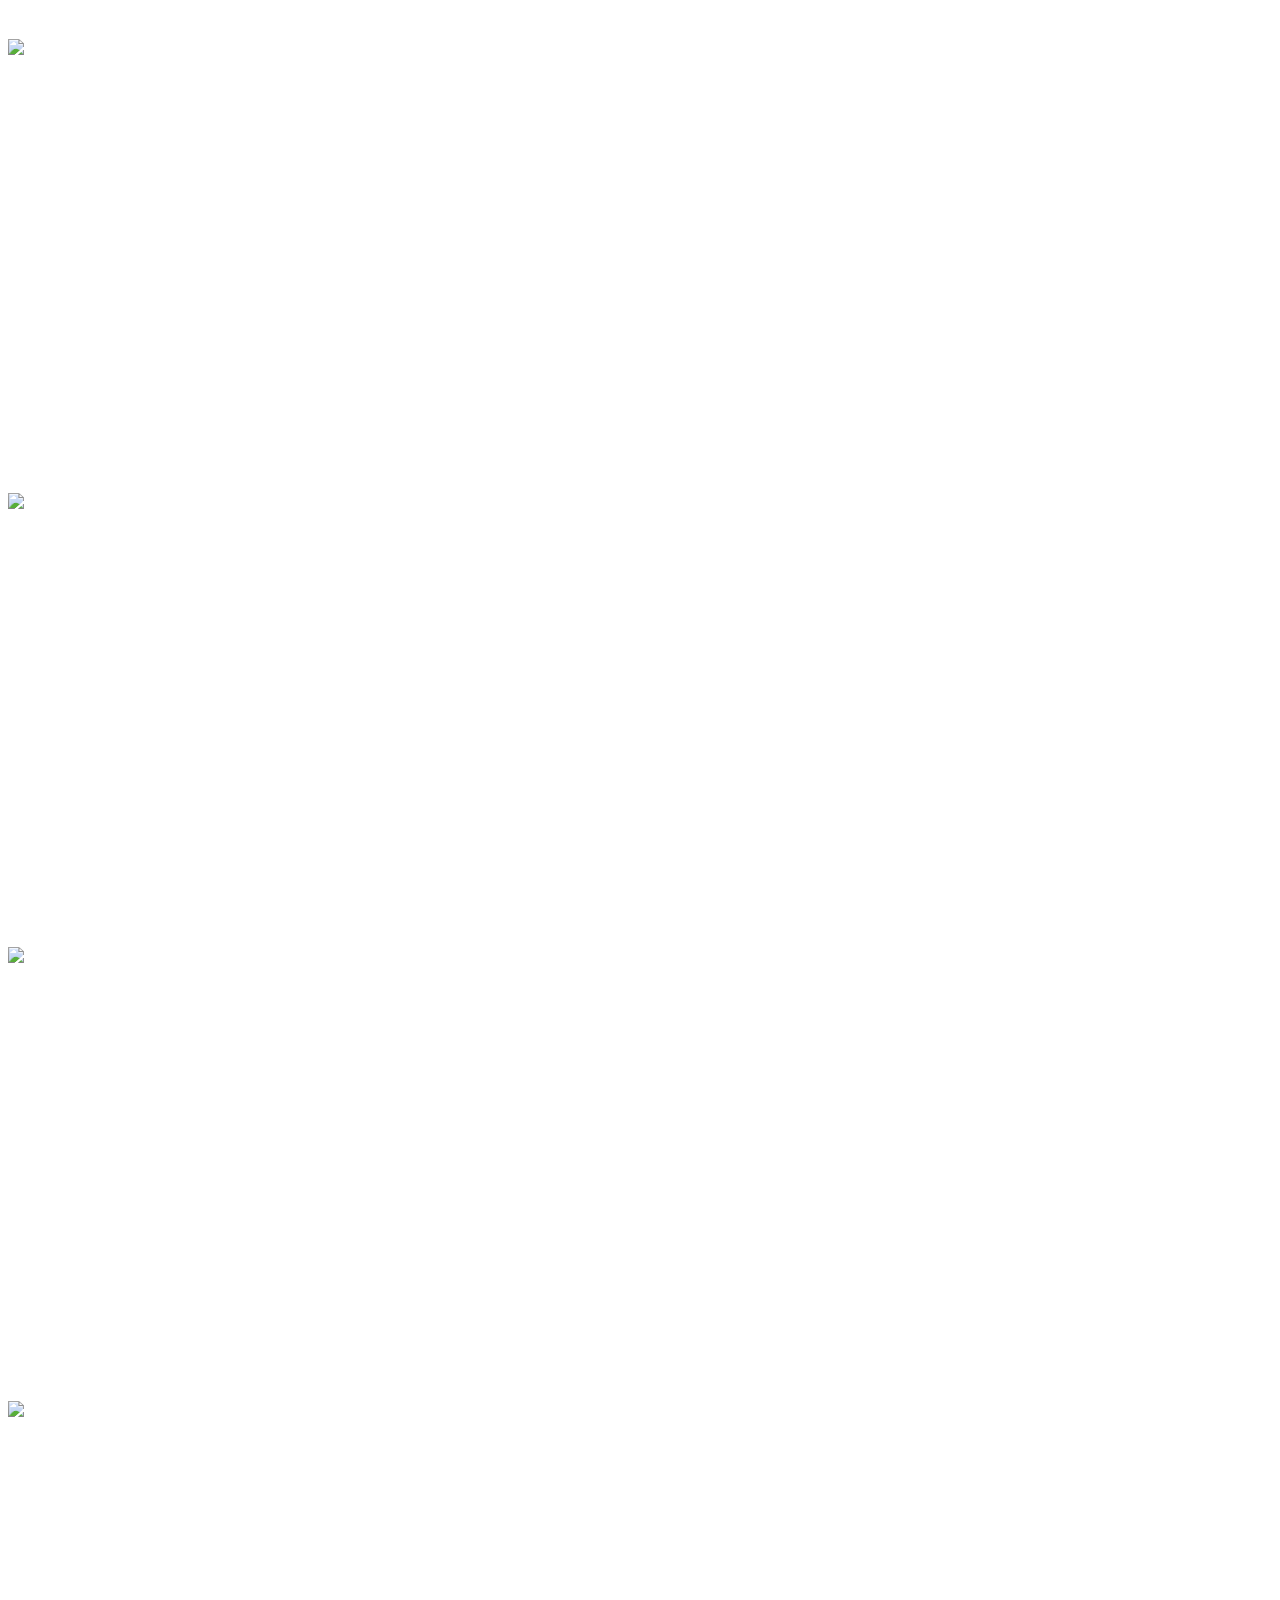
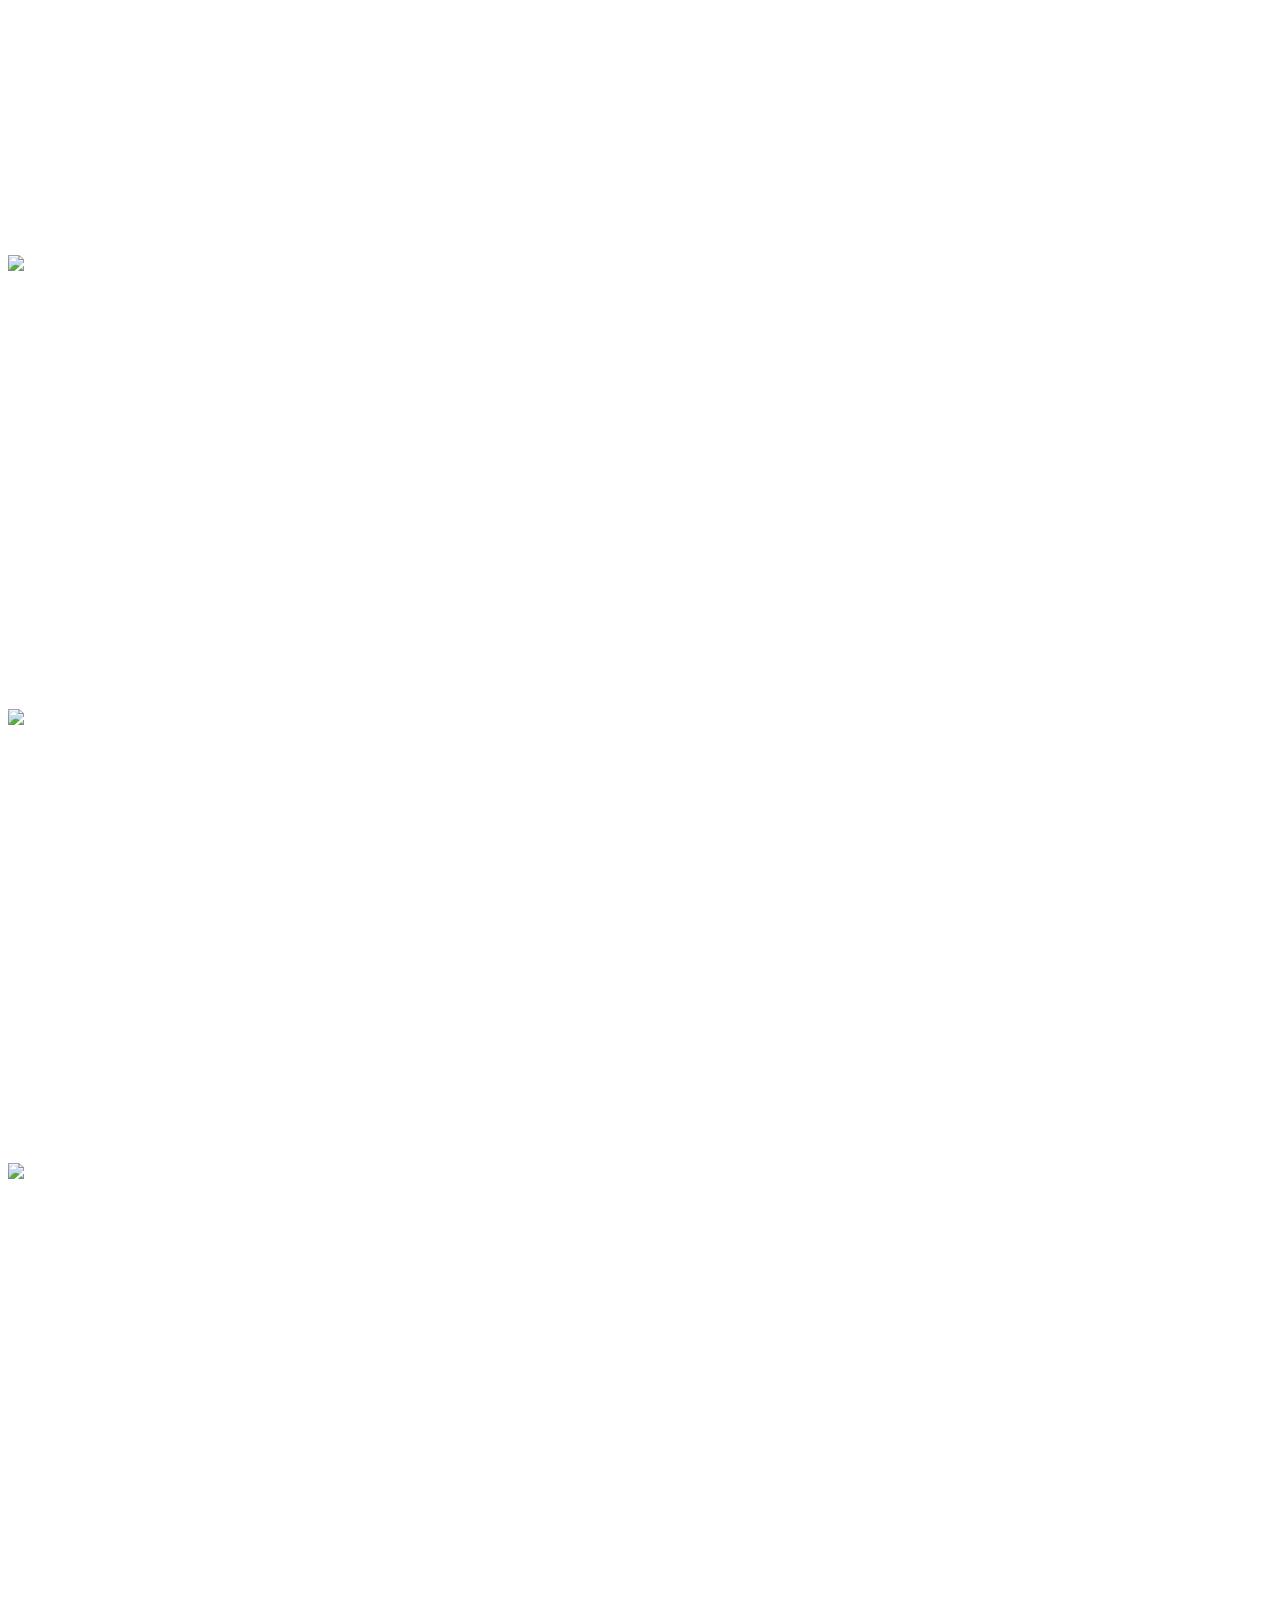
==== commit 01292b12: "add more photos" ====
--- a/index.html
+++ b/index.html
@@ -13,249 +13,288 @@
     <body>
         <h1>Remembering Frank Kelner Sr.</h1>
         <h2>Dad, Brother, Husband, Uncle, Hero, and Pop-Pop to us all</h2>
-        <img
+        <img class="images"
             src="https://pop-pop.s3.us-east-1.amazonaws.com/IMG_20230319_114032.jpg" /><br />
-        <img
+        <img class="images"
             src="https://pop-pop.s3.us-east-1.amazonaws.com/image (1) 3.30.37 PM.png" /><br />
-        <img
+        <img class="images"
             src="https://pop-pop.s3.us-east-1.amazonaws.com/5rtbwfjd8hv-0.jpg" /><br />
-        <img
+        <img class="images"
             src="https://pop-pop.s3.us-east-1.amazonaws.com/2023-03-03 (48).jpg" /><br />
-        <img
+        <img class="images"
             src="https://pop-pop.s3.us-east-1.amazonaws.com/2023-03-03 (33).jpg" /><br />
-        <img
+        <img class="images"
             src="https://pop-pop.s3.us-east-1.amazonaws.com/IMG_20150918_225357.jpg" /><br />
-        <img
+        <img class="images"
             src="https://pop-pop.s3.us-east-1.amazonaws.com/2023-03-03 (25).jpg" /><br />
-        <img
+        <img class="images"
             src="https://pop-pop.s3.us-east-1.amazonaws.com/IMG_20150322_145332 (1).jpg" /><br />
-        <img
+        <img class="images"
             src="https://pop-pop.s3.us-east-1.amazonaws.com/IMG_20191109_154909.jpg" /><br />
-        <img
+        <img class="images"
             src="https://pop-pop.s3.us-east-1.amazonaws.com/IMG_20150322_145657.jpg" /><br />
-        <img
+        <img class="images"
             src="https://pop-pop.s3.us-east-1.amazonaws.com/2023-03-03 (44).jpg" /><br />
-        <img
+        <img class="images"
             src="https://pop-pop.s3.us-east-1.amazonaws.com/PXL_20220318_203002471.jpg" /><br />
-        <img
+        <img class="images"
             src="https://pop-pop.s3.us-east-1.amazonaws.com/2023-03-03 (13).jpg" /><br />
-        <img
+        <img class="images"
             src="https://pop-pop.s3.us-east-1.amazonaws.com/IMG_20191109_153322.jpg" /><br />
-        <img
+        <img class="images"
             src="https://pop-pop.s3.us-east-1.amazonaws.com/2023-03-03 (6).jpg" /><br />
-        <img
+        <img class="images"
+            src="https://pop-pop.s3.us-east-1.amazonaws.com/IMG_20230630_162446.jpg" /><br />
+        <img class="images"
+            src="https://pop-pop.s3.us-east-1.amazonaws.com/IMG_20230630_162452.jpg" /><br />
+        <img class="images"
+            src="https://pop-pop.s3.us-east-1.amazonaws.com/IMG_20230630_163612.jpg" /><br />
+        <img class="images"
+            src="https://pop-pop.s3.us-east-1.amazonaws.com/IMG_20230630_163559.jpg" /><br />
+        <img class="images"
+            src="https://pop-pop.s3.us-east-1.amazonaws.com/IMG_20230630_163603.jpg" /><br />
+        <img class="images"
+            src="https://pop-pop.s3.us-east-1.amazonaws.com/IMG_20230630_162327.jpg" /><br />
+        <img class="images"
+            src="https://pop-pop.s3.us-east-1.amazonaws.com/IMG_20230630_162455.jpg" /><br />
+        <img class="images"
+            src="https://pop-pop.s3.us-east-1.amazonaws.com/IMG_20230630_162324.jpg" /><br />
+        <img class="images"
+            src="https://pop-pop.s3.us-east-1.amazonaws.com/IMG_20230630_162325.jpg" /><br />
+        <img class="images"
+            src="https://pop-pop.s3.us-east-1.amazonaws.com/IMG_20230630_162443.jpg" /><br />
+        <img class="images"
+            src="https://pop-pop.s3.us-east-1.amazonaws.com/IMG_20230630_163615.jpg" /><br />
+        <img class="images"
+            src="https://pop-pop.s3.us-east-1.amazonaws.com/IMG_20230630_162437.jpg" /><br />
+        <img class="images"
+            src="https://pop-pop.s3.us-east-1.amazonaws.com/IMG_20230630_162439.jpg" /><br />
+        <img class="images"
+            src="https://pop-pop.s3.us-east-1.amazonaws.com/IMG_20230630_162329.jpg" /><br />
+        <img class="images"
+            src="https://pop-pop.s3.us-east-1.amazonaws.com/IMG_20230630_162507.jpg" /><br />
+        <img class="images"
+            src="https://pop-pop.s3.us-east-1.amazonaws.com/IMG_20230630_162505.jpg" /><br />
+        <img class="images"
+            src="https://pop-pop.s3.us-east-1.amazonaws.com/IMG_20230630_162458.jpg" /><br />
+        <img class="images"
+            src="https://pop-pop.s3.us-east-1.amazonaws.com/IMG_20230630_162500.jpg" /><br />
+        <img class="images"
+            src="https://pop-pop.s3.us-east-1.amazonaws.com/IMG_20230630_163557.jpg" /><br />
+        <img class="images"
+            src="https://pop-pop.s3.us-east-1.amazonaws.com/IMG_20230630_162502.jpg" /><br />
+        <img class="images"
             src="https://pop-pop.s3.us-east-1.amazonaws.com/IMG_20191109_161637.jpg" /><br />
-        <img
+        <img class="images"
             src="https://pop-pop.s3.us-east-1.amazonaws.com/Frank and Doris in kitchen.jpg" /><br />
-        <img
+        <img class="images"
             src="https://pop-pop.s3.us-east-1.amazonaws.com/2023-03-03 (29).jpg" /><br />
-        <img
+        <img class="images"
             src="https://pop-pop.s3.us-east-1.amazonaws.com/download_20181225_140931.jpg" /><br />
-        <img
+        <img class="images"
             src="https://pop-pop.s3.us-east-1.amazonaws.com/IMG_20191109_155810.jpg" /><br />
-        <img
+        <img class="images"
             src="https://pop-pop.s3.us-east-1.amazonaws.com/2023-03-03 (28).jpg" /><br />
-        <img
+        <img class="images"
             src="https://pop-pop.s3.us-east-1.amazonaws.com/08_31_2012 030.jpg" /><br />
-        <img
+        <img class="images"
             src="https://pop-pop.s3.us-east-1.amazonaws.com/IMG_20181122_140820.jpg" /><br />
-        <img
+        <img class="images"
             src="https://pop-pop.s3.us-east-1.amazonaws.com/2023-03-03 (7).jpg" /><br />
-        <img
+        <img class="images"
             src="https://pop-pop.s3.us-east-1.amazonaws.com/2023-03-03 (45).jpg" /><br />
-        <img
+        <img class="images"
             src="https://pop-pop.s3.us-east-1.amazonaws.com/PXL_20220829_004841947.jpg" /><br />
-        <img
+        <img class="images"
             src="https://pop-pop.s3.us-east-1.amazonaws.com/IMG_20151124_203307.jpg" /><br />
-        <img
+        <img class="images"
             src="https://pop-pop.s3.us-east-1.amazonaws.com/2023-03-03 (24).jpg" /><br />
-        <img
+        <img class="images"
             src="https://pop-pop.s3.us-east-1.amazonaws.com/2023-03-03 (32).jpg" /><br />
-        <img
+        <img class="images"
             src="https://pop-pop.s3.us-east-1.amazonaws.com/image (4).png" /><br />
-        <img
+        <img class="images"
             src="https://pop-pop.s3.us-east-1.amazonaws.com/IMG_3733.JPG" /><br />
-        <img
+        <img class="images"
             src="https://pop-pop.s3.us-east-1.amazonaws.com/IMG_20200621_152127.jpg" /><br />
-        <img
+        <img class="images"
             src="https://pop-pop.s3.us-east-1.amazonaws.com/525128_675059040036_162900110_n_675059040036.jpg" /><br />
-        <img
+        <img class="images"
             src="https://pop-pop.s3.us-east-1.amazonaws.com/2023-03-03 (42).jpg" /><br />
-        <img
+        <img class="images"
             src="https://pop-pop.s3.us-east-1.amazonaws.com/PXL_20211022_012004237.jpg" /><br />
-        <img
+        <img class="images"
             src="https://pop-pop.s3.us-east-1.amazonaws.com/2023-03-03 (15).jpg" /><br />
-        <img
+        <img class="images"
             src="https://pop-pop.s3.us-east-1.amazonaws.com/IMG_20201226_080304.jpg" /><br />
-        <img
+        <img class="images"
             src="https://pop-pop.s3.us-east-1.amazonaws.com/2023-03-03 (39).jpg" /><br />
-        <img
+        <img class="images"
             src="https://pop-pop.s3.us-east-1.amazonaws.com/IMG_20170325_141653.jpg" /><br />
-        <img
+        <img class="images"
             src="https://pop-pop.s3.us-east-1.amazonaws.com/7f5b193a-677e-4a03-9e33-a5c47646d6ba.jpg" /><br />
-        <img
+        <img class="images"
             src="https://pop-pop.s3.us-east-1.amazonaws.com/IMG_20200621_152143.jpg" /><br />
-        <img
+        <img class="images"
             src="https://pop-pop.s3.us-east-1.amazonaws.com/PXL_20220905_145956305.jpg" /><br />
-        <img
+        <img class="images"
             src="https://pop-pop.s3.us-east-1.amazonaws.com/2023-03-03 (19).jpg" /><br />
-        <img
+        <img class="images"
             src="https://pop-pop.s3.us-east-1.amazonaws.com/IMG_20191109_155724.jpg" /><br />
-        <img
+        <img class="images"
             src="https://pop-pop.s3.us-east-1.amazonaws.com/IMG_20140618_003324.jpg" /><br />
-        <img
+        <img class="images"
             src="https://pop-pop.s3.us-east-1.amazonaws.com/2023-03-03 (35).jpg" /><br />
-        <img
+        <img class="images"
             src="https://pop-pop.s3.us-east-1.amazonaws.com/2023-03-03 (23).jpg" /><br />
-        <img
+        <img class="images"
             src="https://pop-pop.s3.us-east-1.amazonaws.com/2023-03-03 (22).jpg" /><br />
-        <img
+        <img class="images"
             src="https://pop-pop.s3.us-east-1.amazonaws.com/PXL_20220331_223713055.jpg" /><br />
-        <img
+        <img class="images"
             src="https://pop-pop.s3.us-east-1.amazonaws.com/08_31_2012 047.jpg" /><br />
-        <img
+        <img class="images"
             src="https://pop-pop.s3.us-east-1.amazonaws.com/2023-03-03 (34).jpg" /><br />
-        <img
+        <img class="images"
             src="https://pop-pop.s3.us-east-1.amazonaws.com/image (2).png" /><br />
-        <img
+        <img class="images"
             src="https://pop-pop.s3.us-east-1.amazonaws.com/2023-03-03 (18).jpg" /><br />
-        <img
+        <img class="images"
             src="https://pop-pop.s3.us-east-1.amazonaws.com/IMG_20230319_122447.jpg" /><br />
-        <img
+        <img class="images"
             src="https://pop-pop.s3.us-east-1.amazonaws.com/whats in there.jpg" /><br />
-        <img
+        <img class="images"
             src="https://pop-pop.s3.us-east-1.amazonaws.com/signal-2023-01-24-103324-4.jpeg" /><br />
-        <img
+        <img class="images"
             src="https://pop-pop.s3.us-east-1.amazonaws.com/IMG_20171214_132056.jpg" /><br />
-        <img
+        <img class="images"
             src="https://pop-pop.s3.us-east-1.amazonaws.com/IMG_20191109_155131.jpg" /><br />
-        <img
+        <img class="images"
             src="https://pop-pop.s3.us-east-1.amazonaws.com/Frank and Doris 0n 2011.jpg" /><br />
-        <img
+        <img class="images"
             src="https://pop-pop.s3.us-east-1.amazonaws.com/IMG_20181004_185516.jpg" /><br />
-        <img
+        <img class="images"
             src="https://pop-pop.s3.us-east-1.amazonaws.com/2023-03-03 (38).jpg" /><br />
-        <img
+        <img class="images"
             src="https://pop-pop.s3.us-east-1.amazonaws.com/IMG_20191109_153421.jpg" /><br />
-        <img
+        <img class="images"
             src="https://pop-pop.s3.us-east-1.amazonaws.com/2023-03-03 (14).jpg" /><br />
-        <img
+        <img class="images"
             src="https://pop-pop.s3.us-east-1.amazonaws.com/2023-03-03 (43).jpg" /><br />
-        <img
+        <img class="images"
             src="https://pop-pop.s3.us-east-1.amazonaws.com/IMG_20221125_133824.jpg" /><br />
-        <img
+        <img class="images"
             src="https://pop-pop.s3.us-east-1.amazonaws.com/2023-03-03 (2).jpg" /><br />
-        <img
+        <img class="images"
             src="https://pop-pop.s3.us-east-1.amazonaws.com/PXL_20221023_203420520 (1).jpg" /><br />
-        <img
+        <img class="images"
             src="https://pop-pop.s3.us-east-1.amazonaws.com/IMG_20220211_101733.jpg" /><br />
-        <img
+        <img class="images"
             src="https://pop-pop.s3.us-east-1.amazonaws.com/xmas07 008.jpg" /><br />
-        <img
+        <img class="images"
             src="https://pop-pop.s3.us-east-1.amazonaws.com/2023-03-03 (17).jpg" /><br />
-        <img
+        <img class="images"
             src="https://pop-pop.s3.us-east-1.amazonaws.com/PXL_20211022_010423114.NIGHT.jpg" /><br />
-        <img
+        <img class="images"
             src="https://pop-pop.s3.us-east-1.amazonaws.com/2023-03-03 (40).jpg" /><br />
-        <img
+        <img class="images"
             src="https://pop-pop.s3.us-east-1.amazonaws.com/PXL_20230120_201533074.jpg" /><br />
-        <img
+        <img class="images"
             src="https://pop-pop.s3.us-east-1.amazonaws.com/IMG_3760.JPG" /><br />
-        <img
+        <img class="images"
             src="https://pop-pop.s3.us-east-1.amazonaws.com/IMG_20230102_154400.jpg" /><br />
-        <img
+        <img class="images"
             src="https://pop-pop.s3.us-east-1.amazonaws.com/IMG_20191109_155100.jpg" /><br />
-        <img
+        <img class="images"
             src="https://pop-pop.s3.us-east-1.amazonaws.com/PXL_20230119_161151970 (1).jpg" /><br />
-        <img
+        <img class="images"
             src="https://pop-pop.s3.us-east-1.amazonaws.com/2023-03-03 (21).jpg" /><br />
-        <img
+        <img class="images"
             src="https://pop-pop.s3.us-east-1.amazonaws.com/2023-03-03 (37).jpg" /><br />
-        <img
+        <img class="images"
             src="https://pop-pop.s3.us-east-1.amazonaws.com/30460004.JPG" /><br />
-        <img
+        <img class="images"
             src="https://pop-pop.s3.us-east-1.amazonaws.com/a892029120ab3a159ed8b1e0b9ca6b61-0.jpg" /><br />
-        <img
+        <img class="images"
             src="https://pop-pop.s3.us-east-1.amazonaws.com/IMG_20191109_154027.jpg" /><br />
-        <img
+        <img class="images"
             src="https://pop-pop.s3.us-east-1.amazonaws.com/00100sPORTRAIT_00100_BURST20191109171605137_COVER.jpg" /><br />
-        <img
+        <img class="images"
             src="https://pop-pop.s3.us-east-1.amazonaws.com/IMG_20190511_175253.jpg" /><br />
-        <img
+        <img class="images"
             src="https://pop-pop.s3.us-east-1.amazonaws.com/PXL_20220829_004806910.jpg" /><br />
-        <img
+        <img class="images"
             src="https://pop-pop.s3.us-east-1.amazonaws.com/download_20170718_213705.jpg" /><br />
-        <img
+        <img class="images"
             src="https://pop-pop.s3.us-east-1.amazonaws.com/PXL_20220411_220156283.jpg" /><br />
-        <img
+        <img class="images"
             src="https://pop-pop.s3.us-east-1.amazonaws.com/IMG_20230612_135055.jpg" /><br />
-        <img
+        <img class="images"
             src="https://pop-pop.s3.us-east-1.amazonaws.com/IMG_20140618_002504 (1).jpg" /><br />
-        <img
+        <img class="images"
             src="https://pop-pop.s3.us-east-1.amazonaws.com/backyard pics 2010 005.jpg" /><br />
-        <img
+        <img class="images"
             src="https://pop-pop.s3.us-east-1.amazonaws.com/2023-03-03 (36).jpg" /><br />
-        <img
+        <img class="images"
             src="https://pop-pop.s3.us-east-1.amazonaws.com/IMG_20150322_145349.jpg" /><br />
-        <img
+        <img class="images"
             src="https://pop-pop.s3.us-east-1.amazonaws.com/IMG_20160621_121043.jpg" /><br />
-        <img
+        <img class="images"
             src="https://pop-pop.s3.us-east-1.amazonaws.com/2023-03-03 (41).jpg" /><br />
-        <img
+        <img class="images"
             src="https://pop-pop.s3.us-east-1.amazonaws.com/2023-03-03 (16).jpg" /><br />
-        <img
+        <img class="images"
             src="https://pop-pop.s3.us-east-1.amazonaws.com/2023-03-03 (3).jpg" /><br />
-        <img
+        <img class="images"
             src="https://pop-pop.s3.us-east-1.amazonaws.com/IMG_20191128_125901.jpg" /><br />
-        <img
+        <img class="images"
             src="https://pop-pop.s3.us-east-1.amazonaws.com/IMG_20171111_130308.jpg" /><br />
-        <img
+        <img class="images"
             src="https://pop-pop.s3.us-east-1.amazonaws.com/2023-03-03.jpg" /><br />
-        <img
+        <img class="images"
             src="https://pop-pop.s3.us-east-1.amazonaws.com/2023-03-03 (27).jpg" /><br />
-        <img
+        <img class="images"
             src="https://pop-pop.s3.us-east-1.amazonaws.com/2023-03-03 (31).jpg" /><br />
-        <img
+        <img class="images"
             src="https://pop-pop.s3.us-east-1.amazonaws.com/IMG_20180516_131748.jpg" /><br />
-        <img
+        <img class="images"
             src="https://pop-pop.s3.us-east-1.amazonaws.com/2023-03-03 (8).jpg" /><br />
-        <img
+        <img class="images"
             src="https://pop-pop.s3.us-east-1.amazonaws.com/IMG_20170318_171944.jpg" /><br />
-        <img
+        <img class="images"
             src="https://pop-pop.s3.us-east-1.amazonaws.com/PXL_20220318_224003774.jpg" /><br />
-        <img
+        <img class="images"
             src="https://pop-pop.s3.us-east-1.amazonaws.com/2023-03-03 (4).jpg" /><br />
-        <img
+        <img class="images"
             src="https://pop-pop.s3.us-east-1.amazonaws.com/2023-03-03 (11).jpg" /><br />
-        <img
+        <img class="images"
             src="https://pop-pop.s3.us-east-1.amazonaws.com/2023-03-03 (46).jpg" /><br />
-        <img
+        <img class="images"
             src="https://pop-pop.s3.us-east-1.amazonaws.com/IMG_20190412_212551.jpg" /><br />
-        <img
+        <img class="images"
             src="https://pop-pop.s3.us-east-1.amazonaws.com/IMG_20191109_155411 (1).jpg" /><br />
-        <img
+        <img class="images"
             src="https://pop-pop.s3.us-east-1.amazonaws.com/2023-03-03 (47).jpg" /><br />
-        <img
+        <img class="images"
             src="https://pop-pop.s3.us-east-1.amazonaws.com/2023-03-03 (10).jpg" /><br />
-        <img
+        <img class="images"
             src="https://pop-pop.s3.us-east-1.amazonaws.com/2023-03-03 (5).jpg" /><br />
-        <img
+        <img class="images"
             src="https://pop-pop.s3.us-east-1.amazonaws.com/My super cool grandpa who has a story for everythi.jpg" /><br />
-        <img
+        <img class="images"
             src="https://pop-pop.s3.us-east-1.amazonaws.com/PXL_20211031_235134197.jpg" /><br />
-        <img
+        <img class="images"
             src="https://pop-pop.s3.us-east-1.amazonaws.com/IMG_20180721_120115.jpg" /><br />
-        <img
+        <img class="images"
             src="https://pop-pop.s3.us-east-1.amazonaws.com/image (6).png" /><br />
-        <img
+        <img class="images"
             src="https://pop-pop.s3.us-east-1.amazonaws.com/IMG_20150322_145249.jpg" /><br />
-        <img
+        <img class="images"
             src="https://pop-pop.s3.us-east-1.amazonaws.com/IMG_20150322_145731 (1).jpg" /><br />
-        <img
+        <img class="images"
             src="https://pop-pop.s3.us-east-1.amazonaws.com/2023-03-03 (30).jpg" /><br />
-        <img
+        <img class="images"
             src="https://pop-pop.s3.us-east-1.amazonaws.com/2023-03-03 (26).jpg" /><br />
-
     </body>
 
 </html>
--- a/css/main.css
+++ b/css/main.css
@@ -1,3 +1,30 @@
-img {
-    width: 33vw;
+.images {
+    width: 95vw;
+    min-height: 450px;
+    max-width: 1200px;
+    object-fit: cover;
 }
+
+@media (min-width: 1300px) {
+    .images {
+        max-width: 1300px;
+    }
+}
+
+@media (max-width: 767px) {
+    .images {
+        max-width: 767px;
+    }
+}
+
+@media (max-width: 1299px) {
+    .images {
+        max-width: 1299px;
+    }
+}
+
+@media (max-width: 600px) {
+    .images {
+        max-width: 500px;
+    }
+}
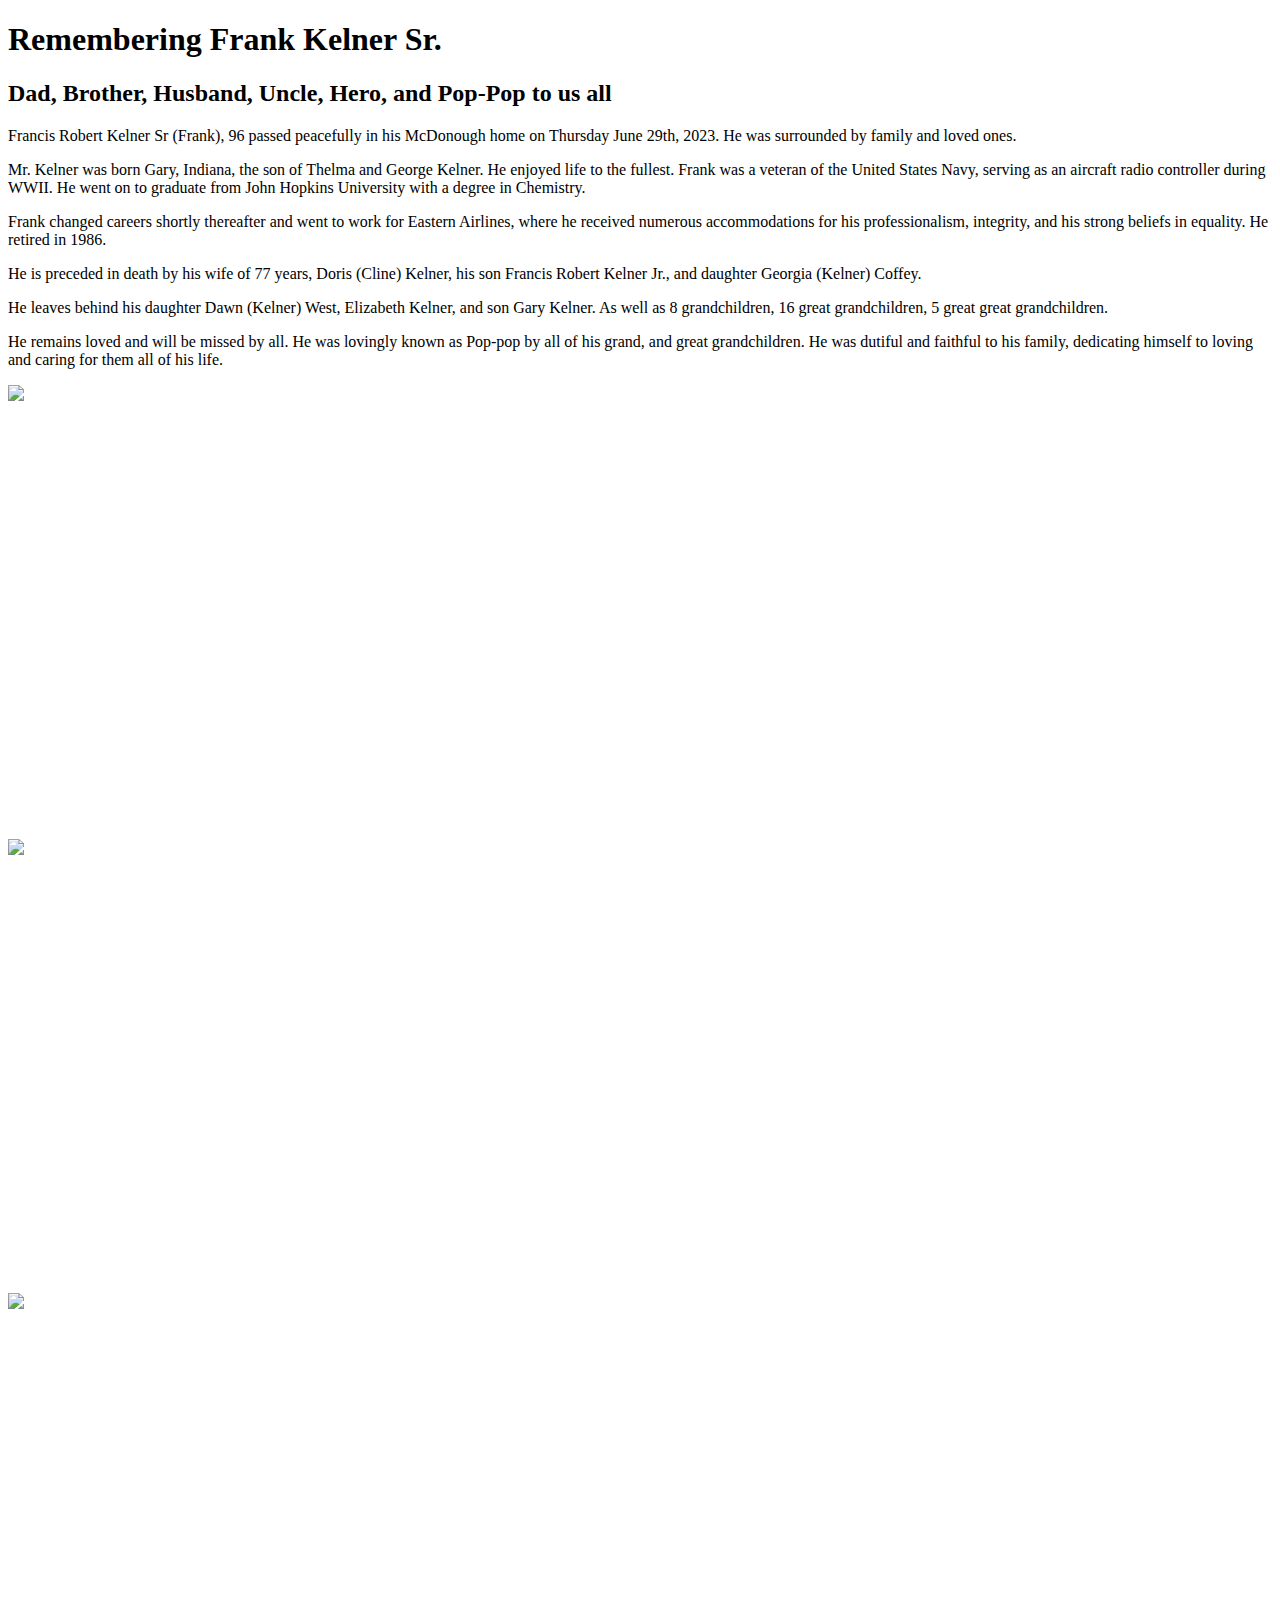
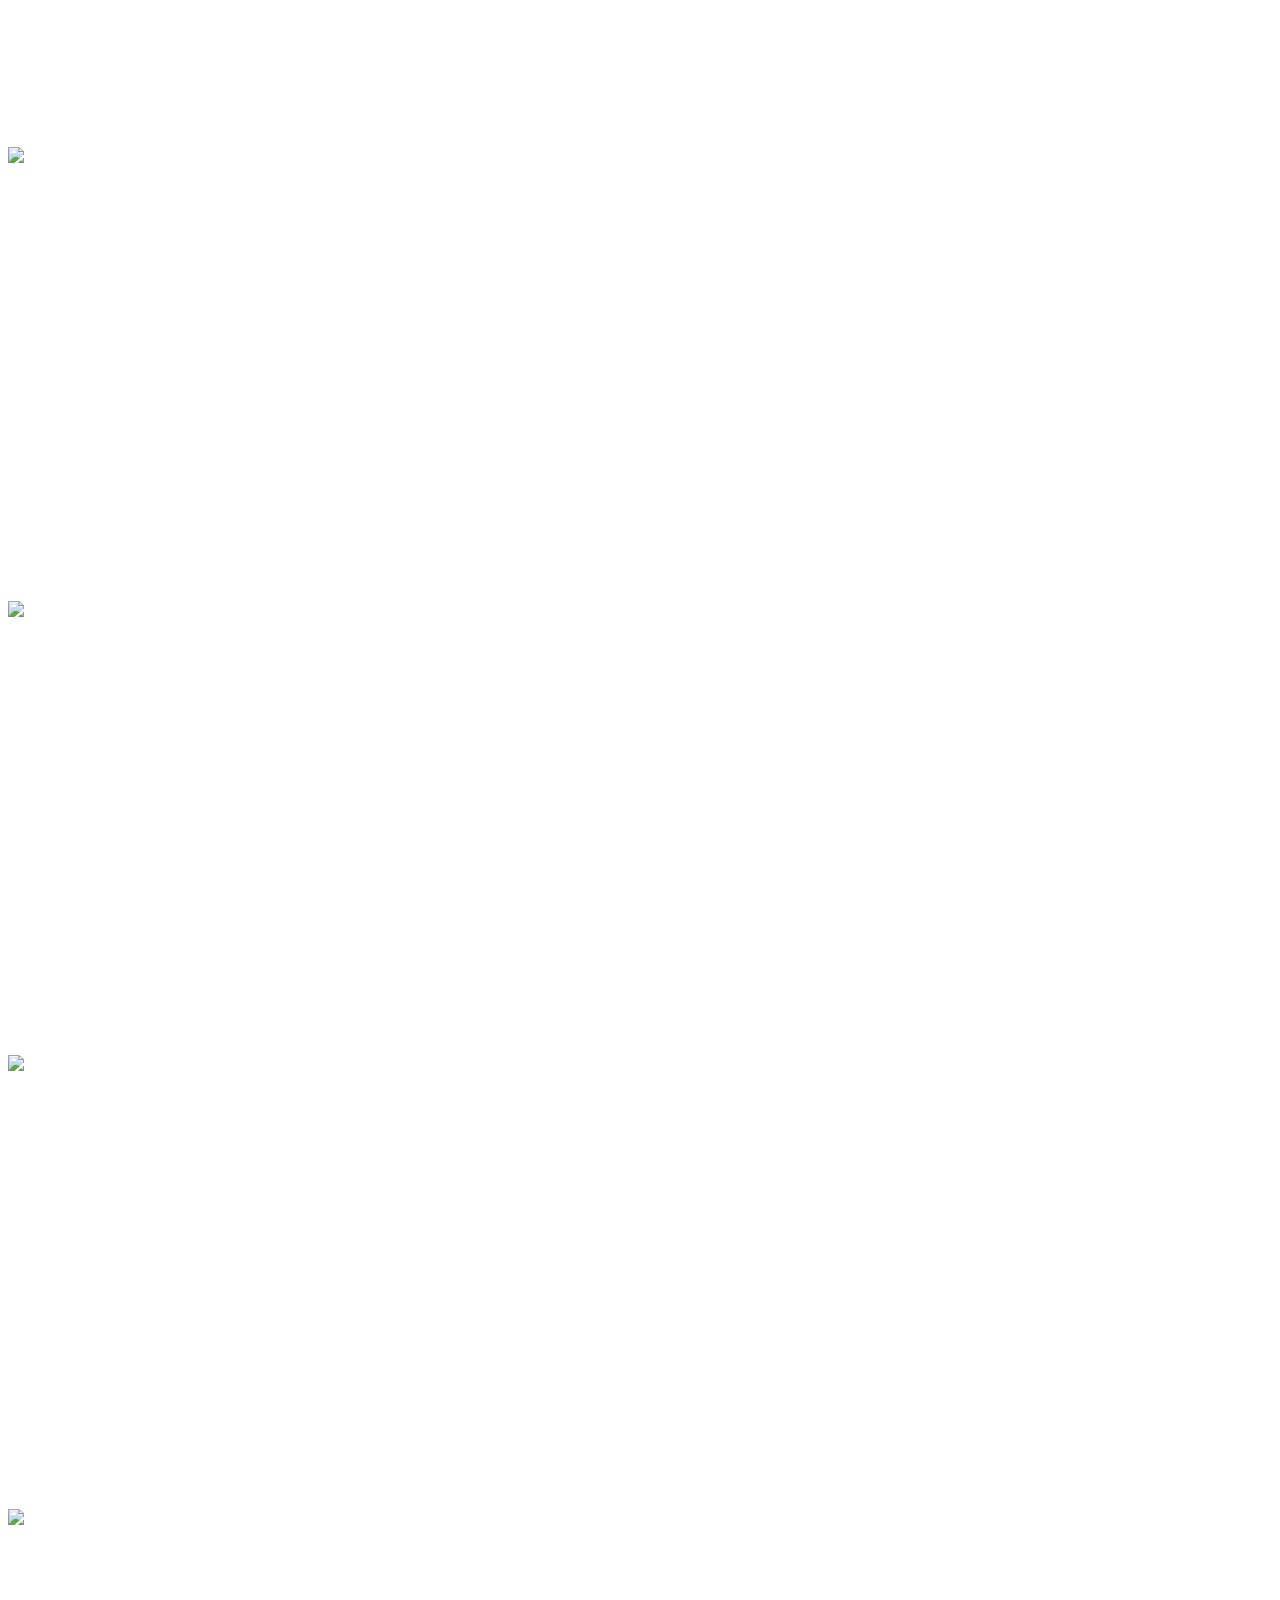
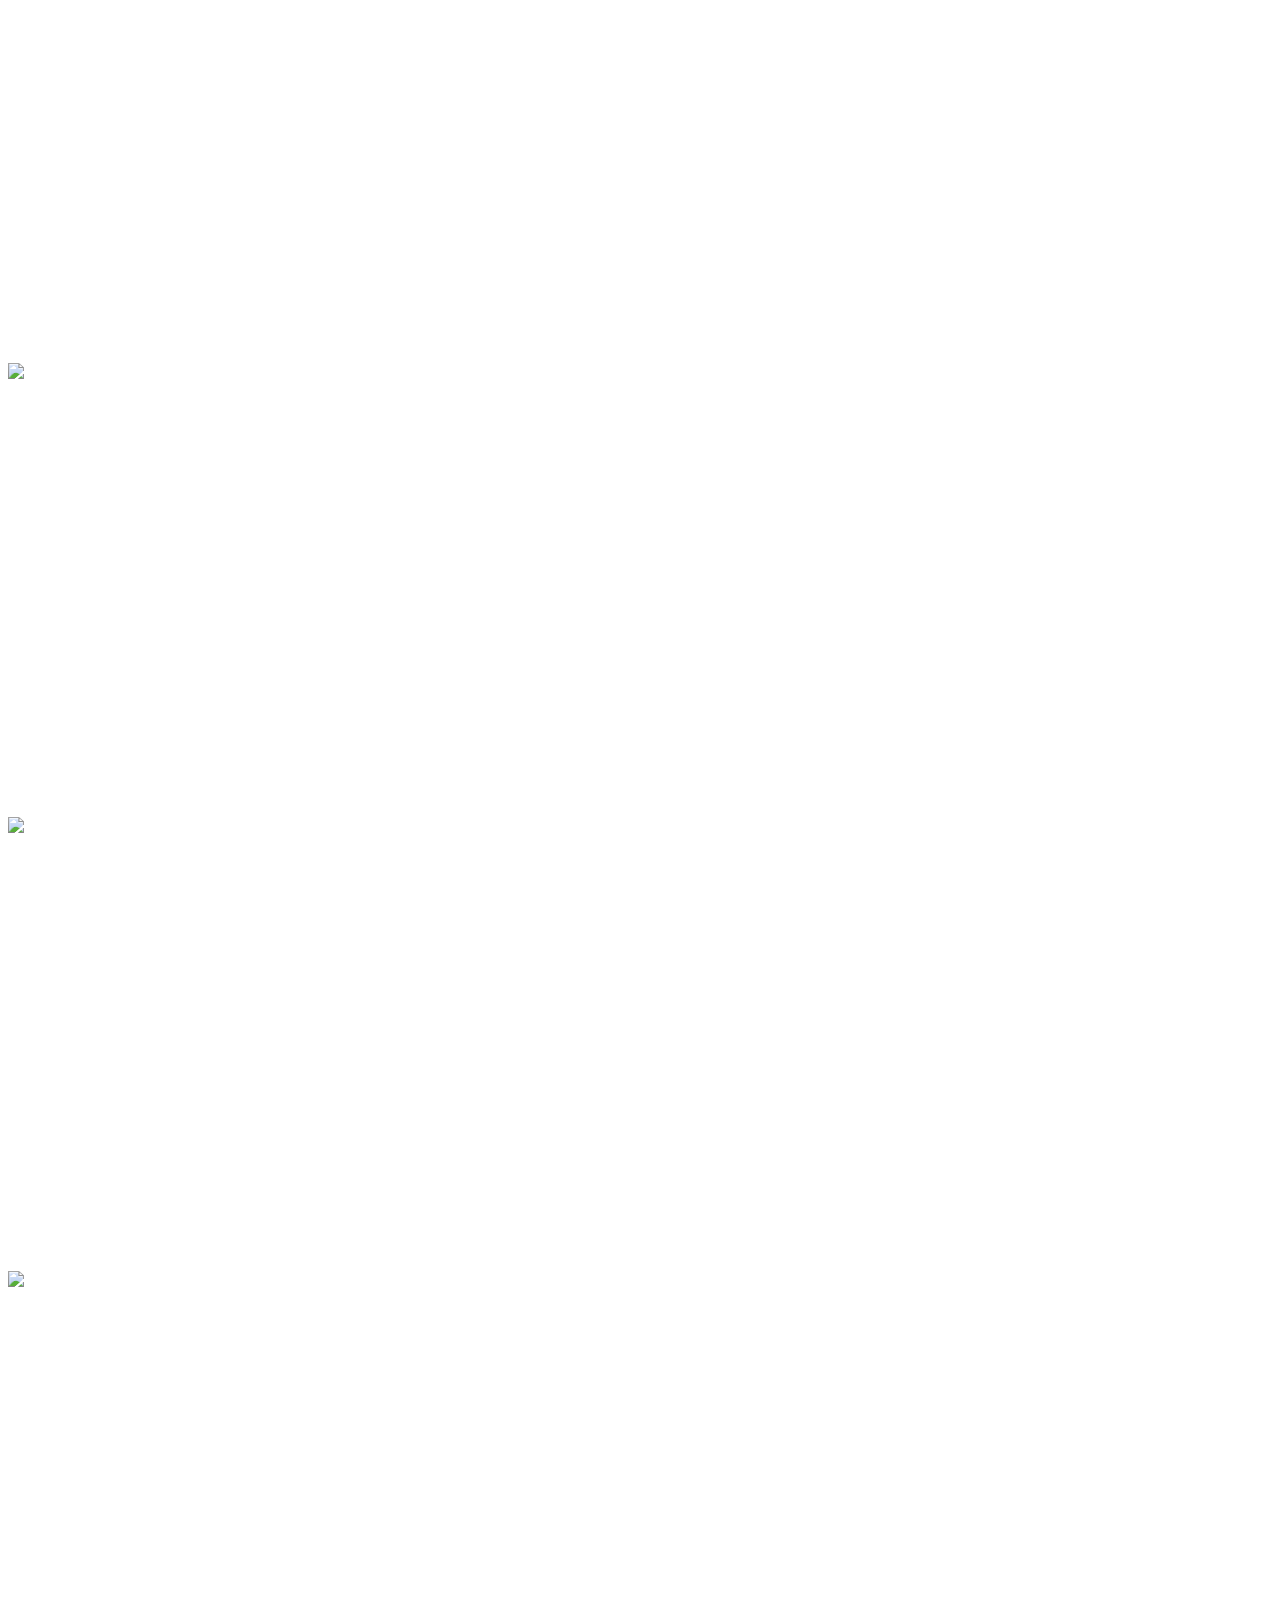
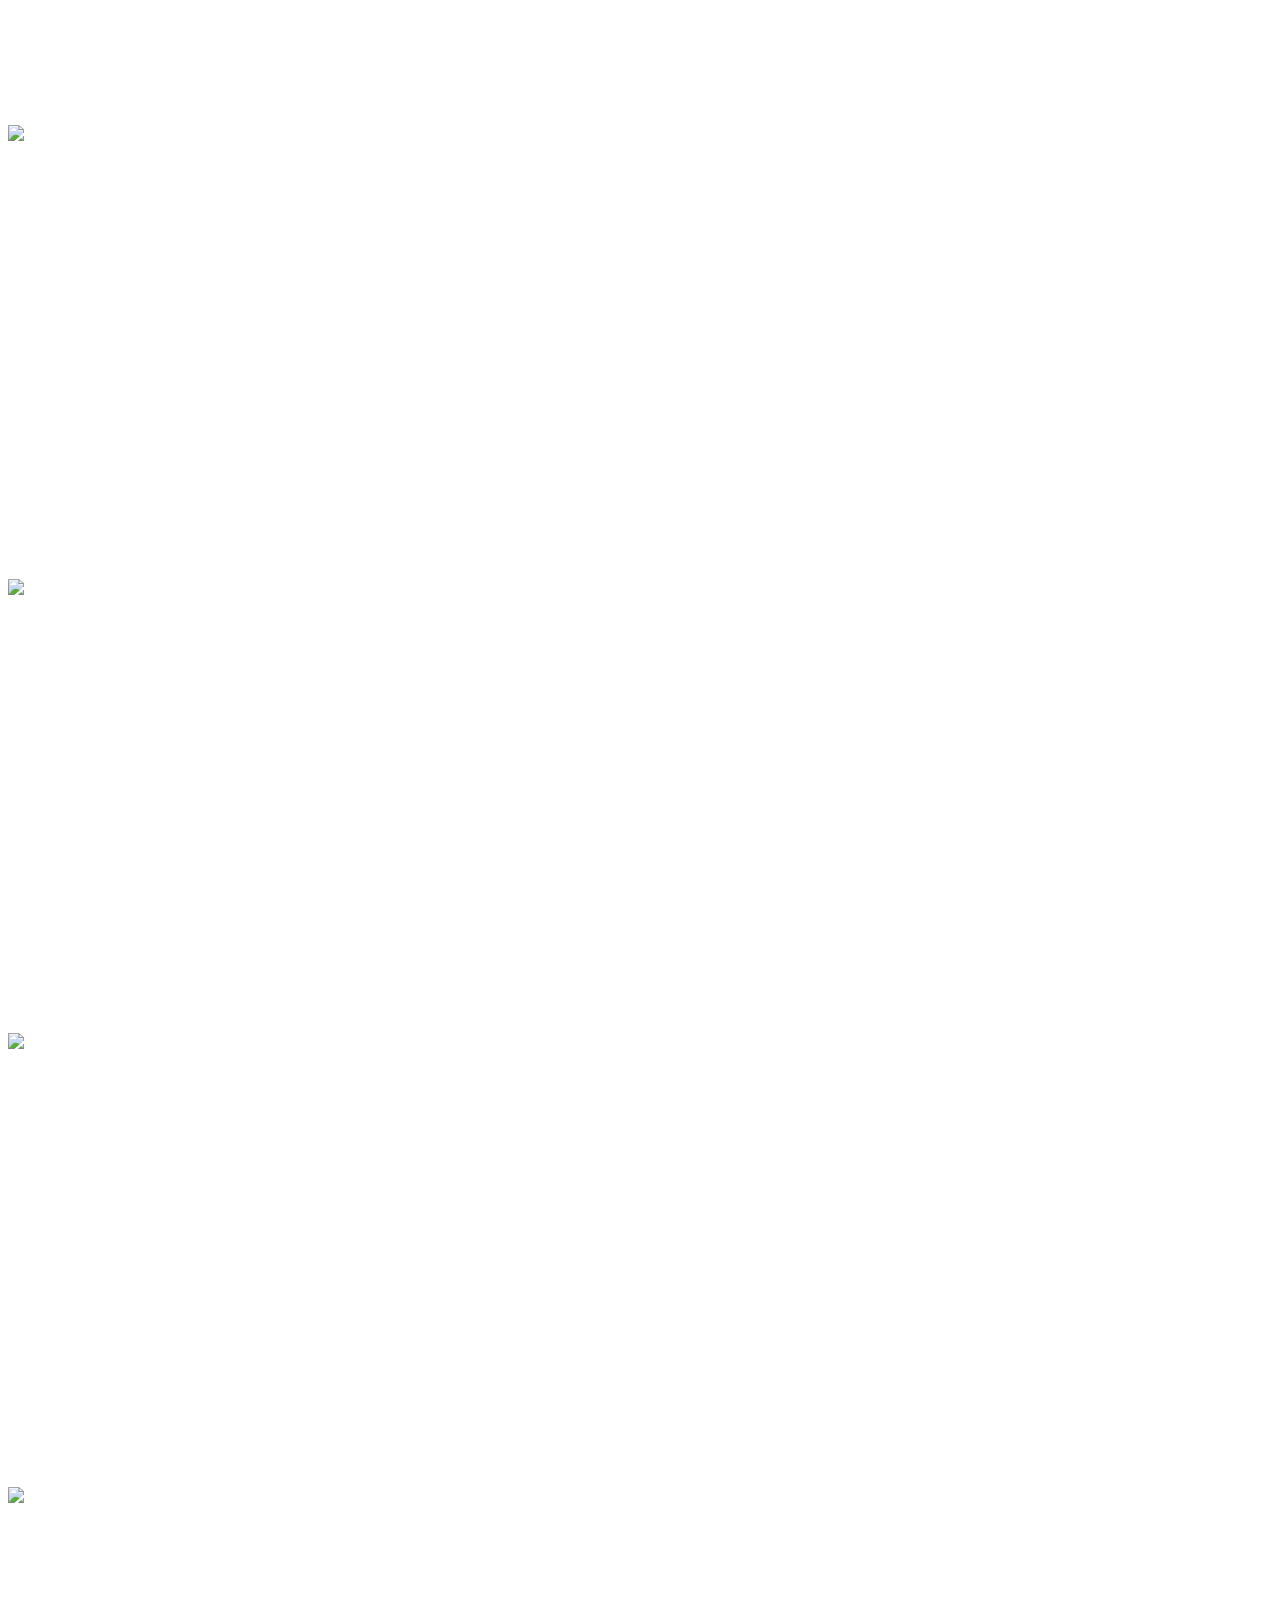
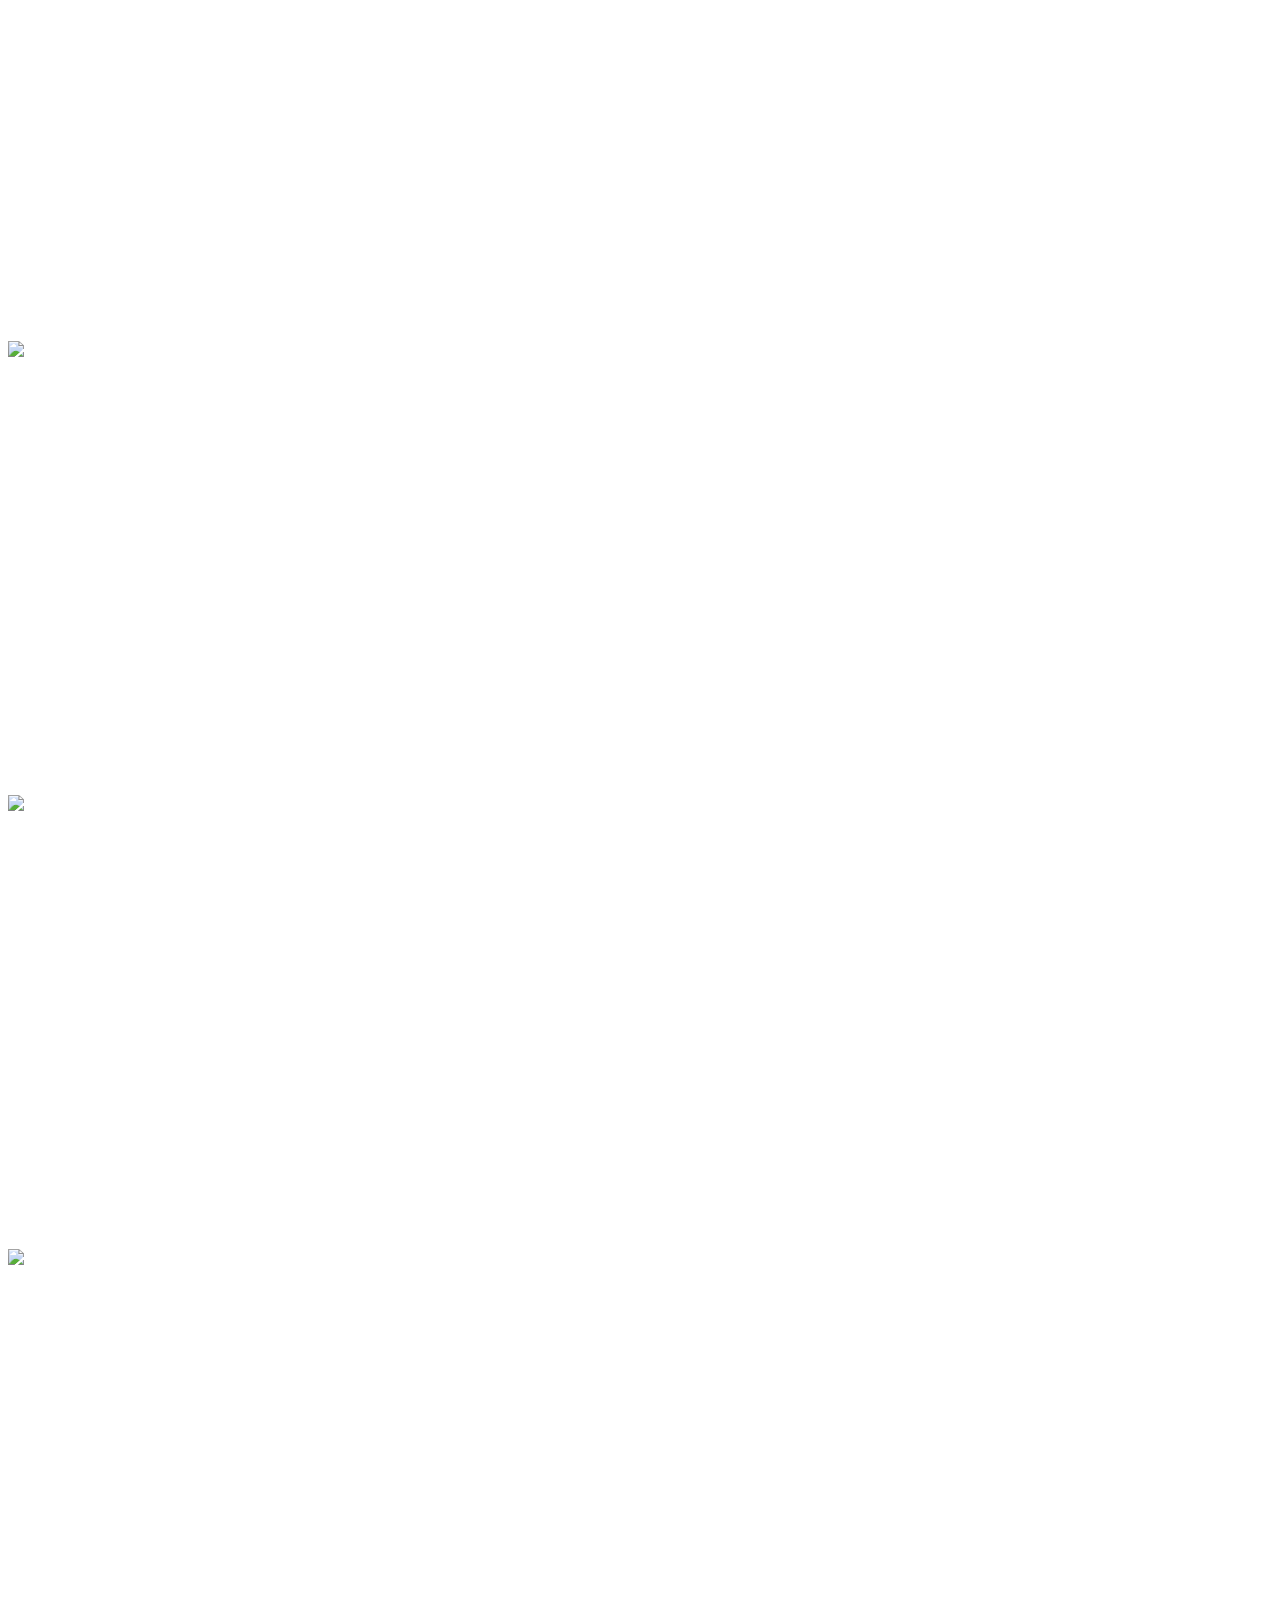
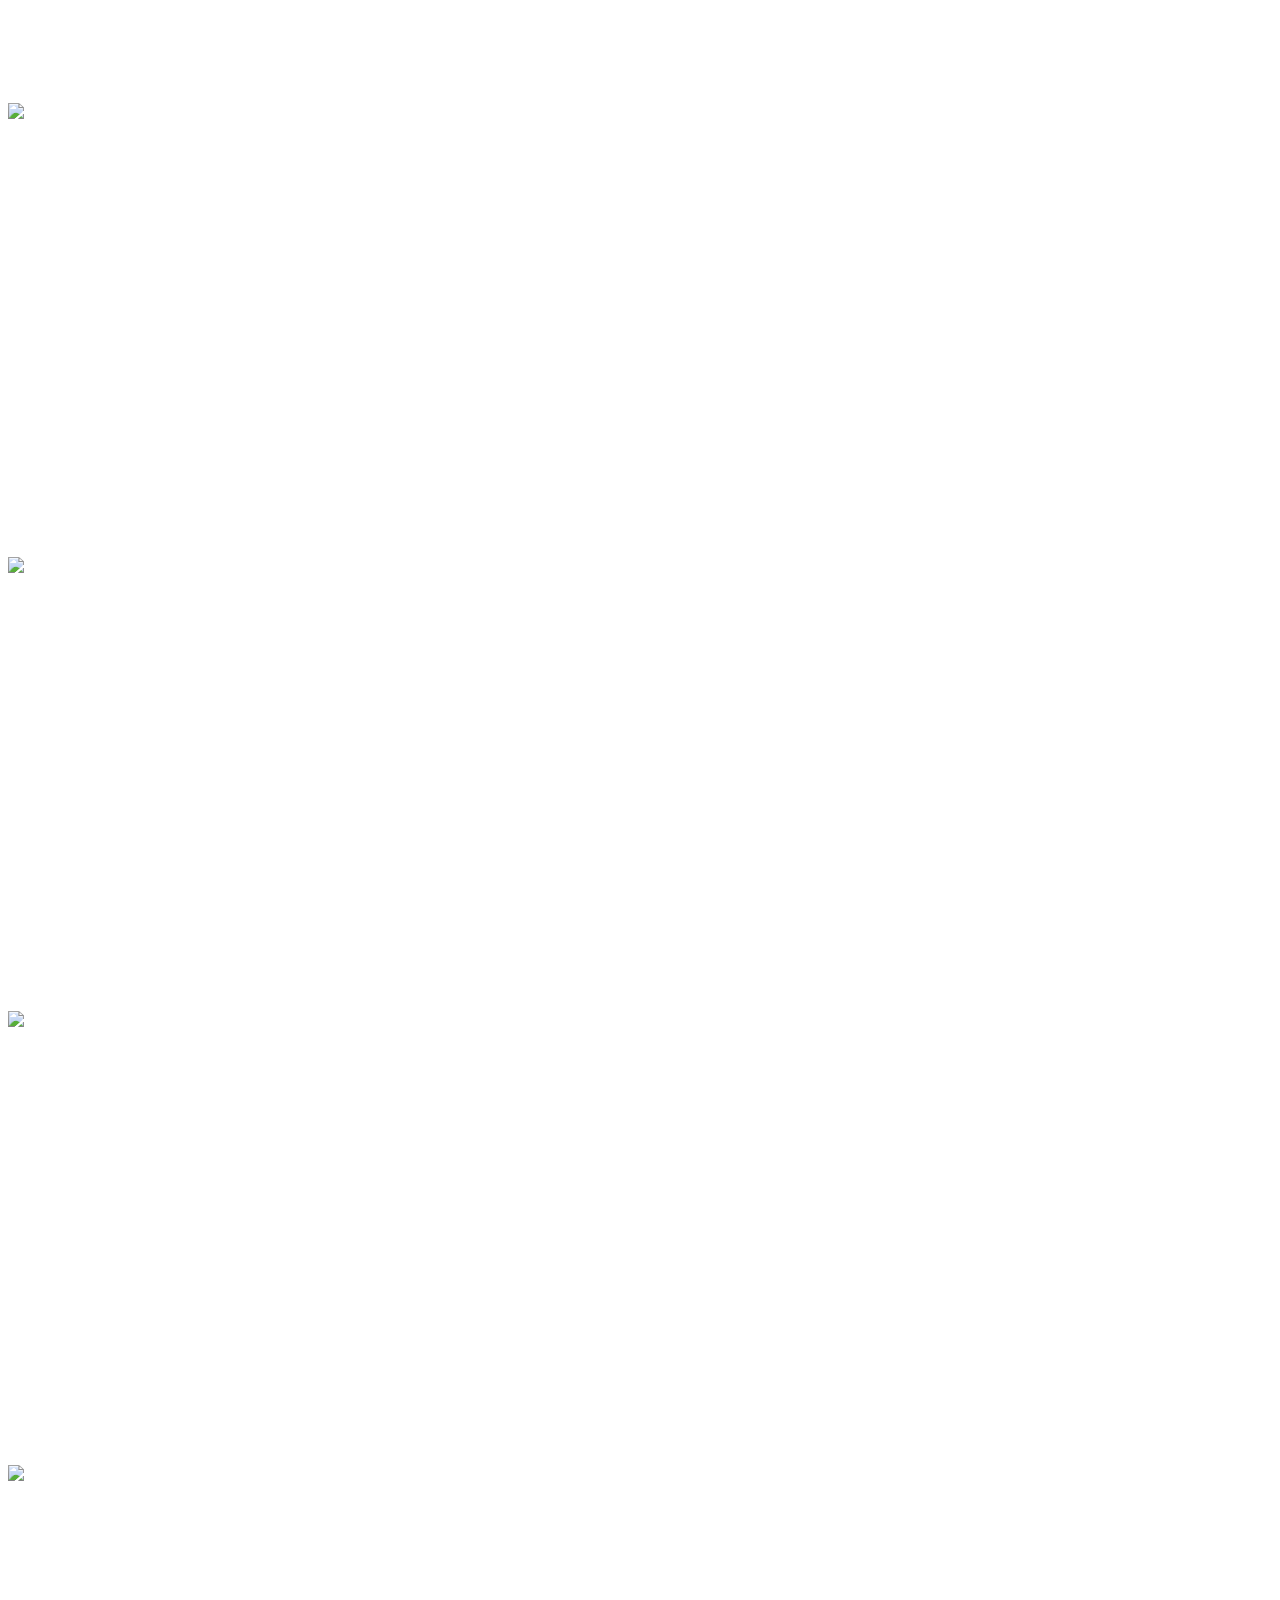
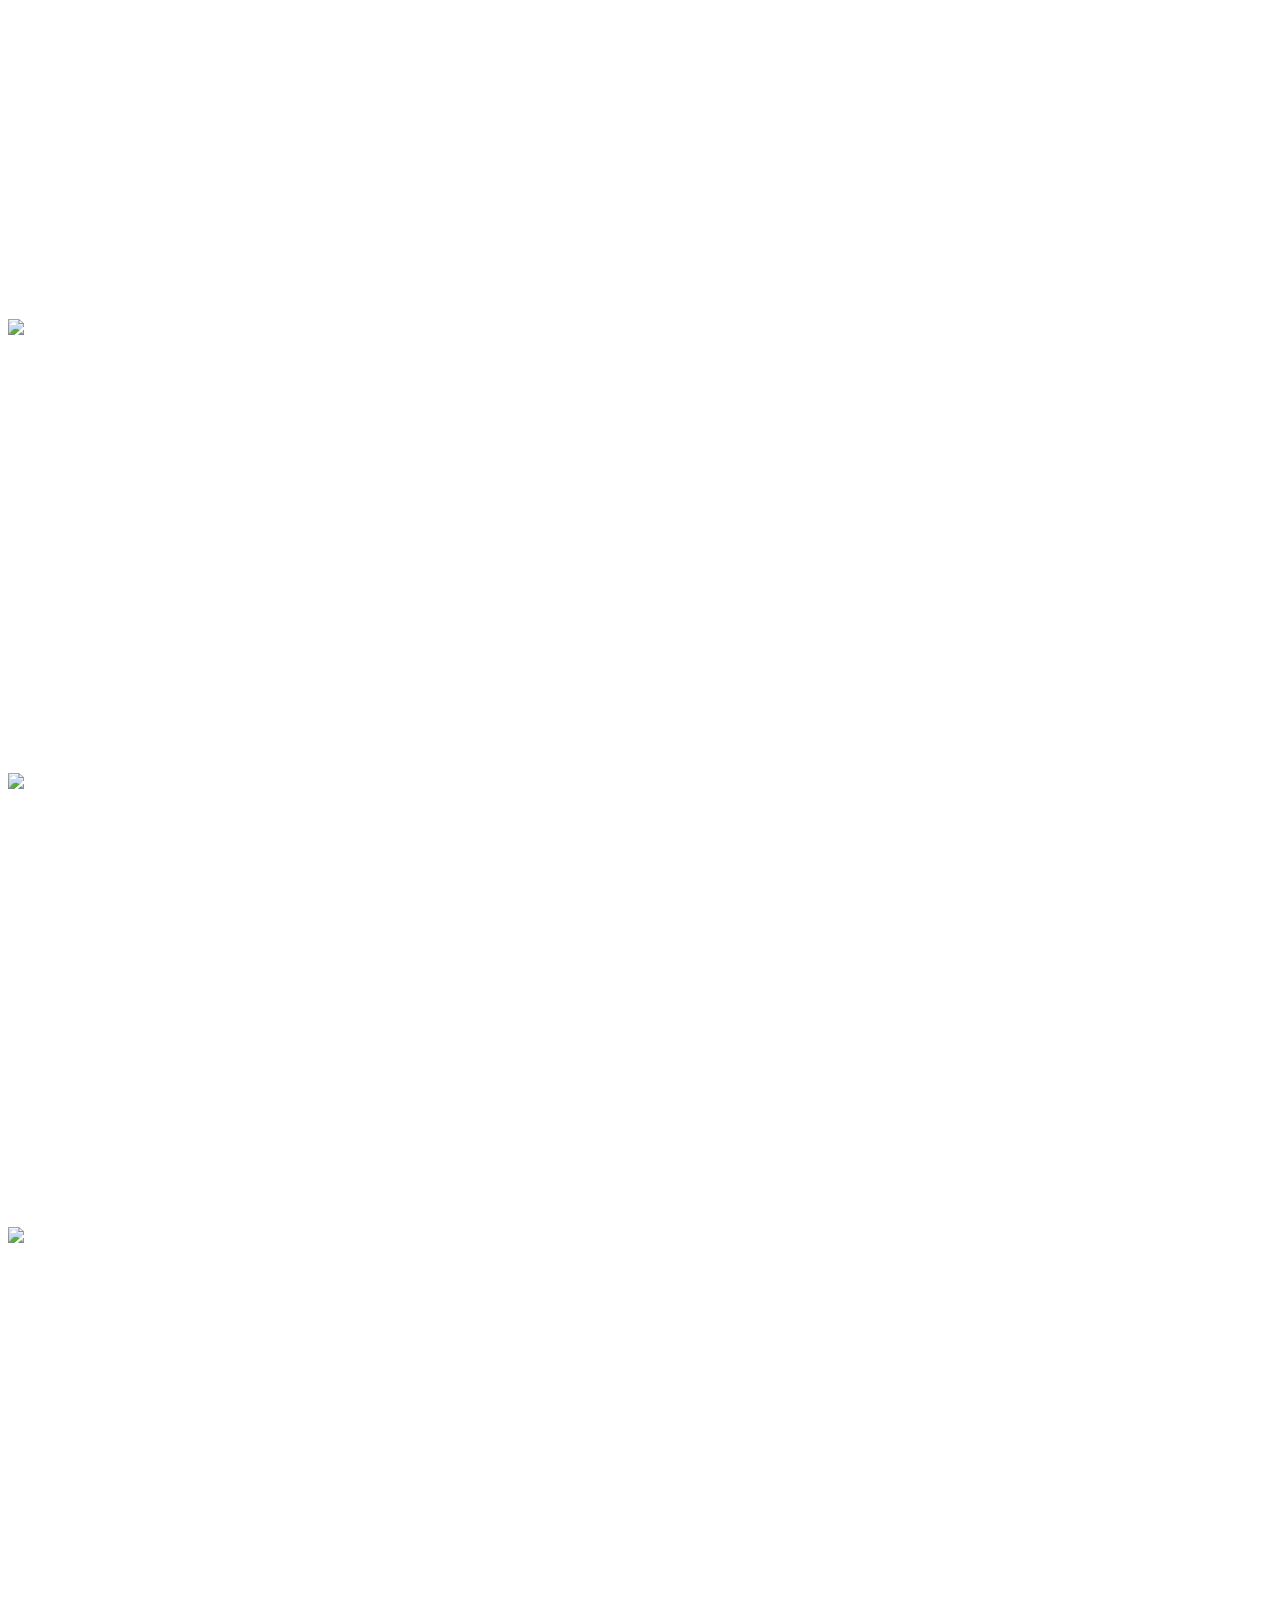
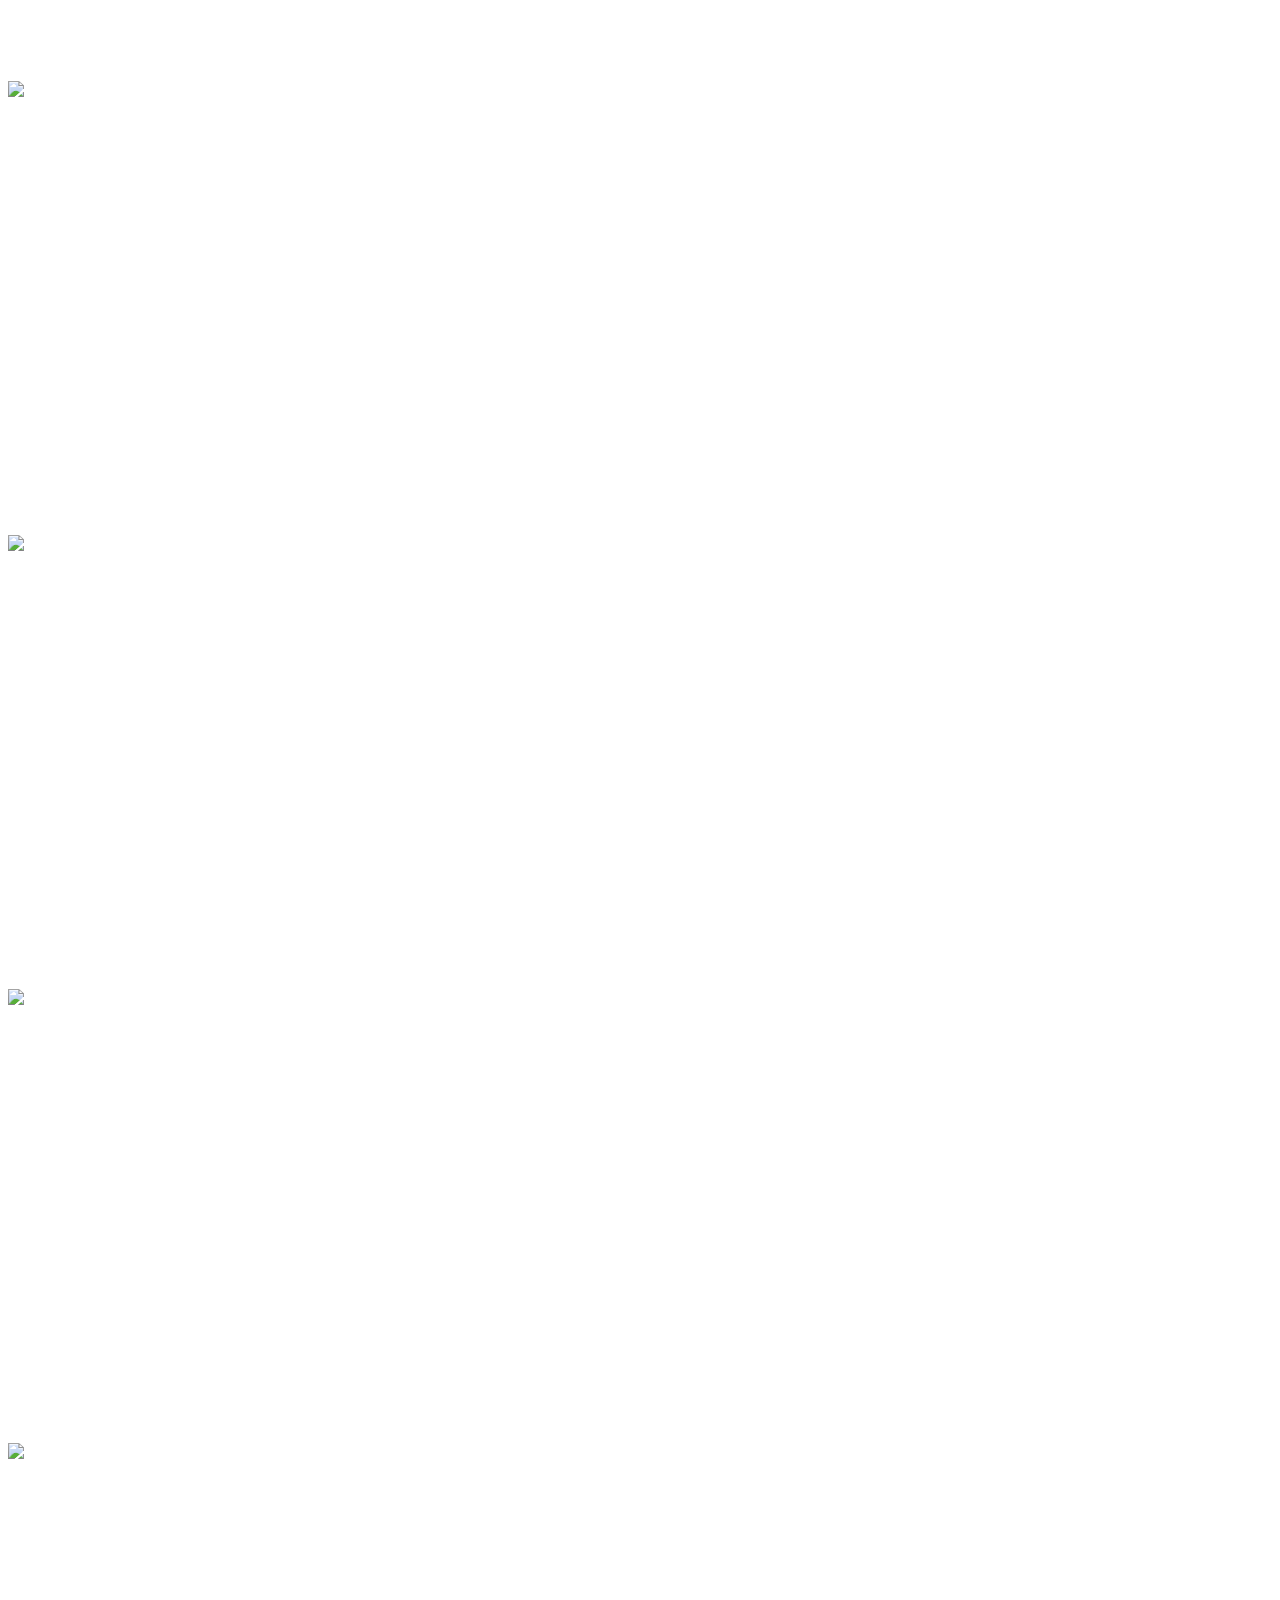
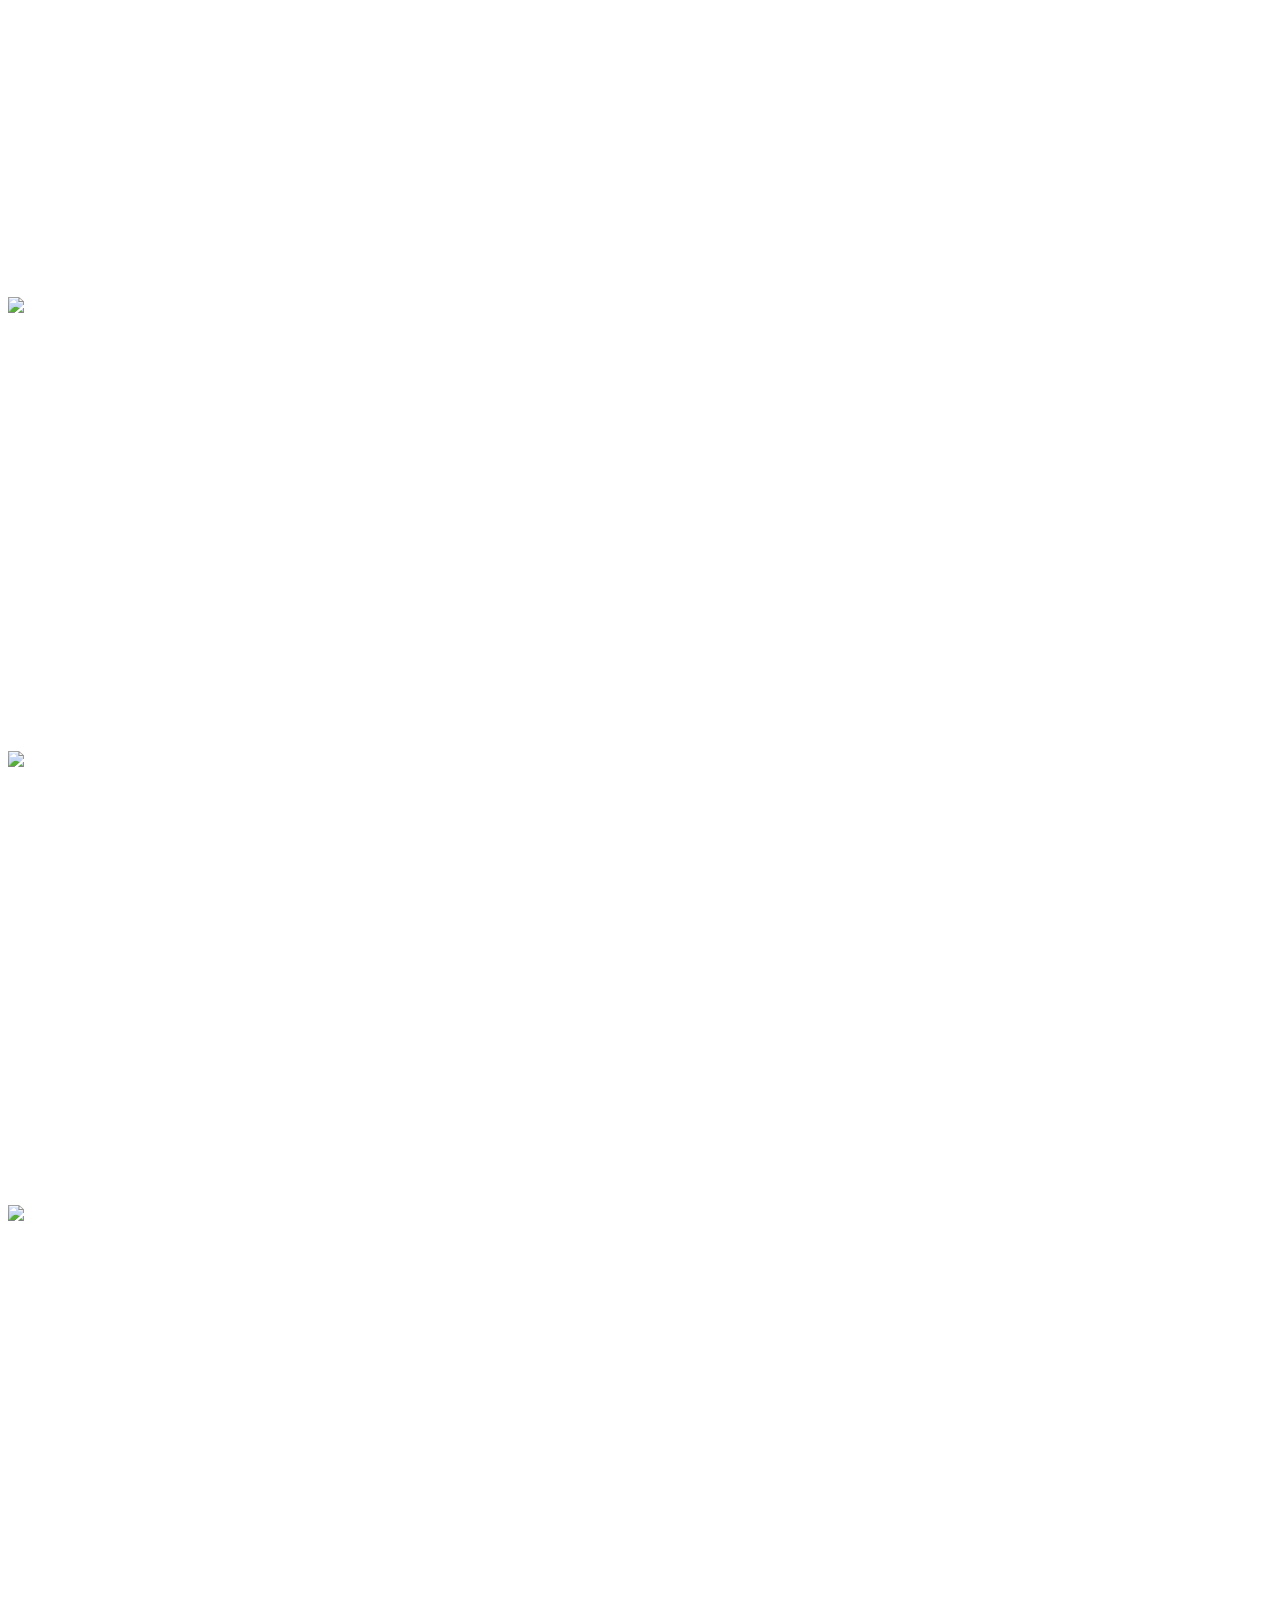
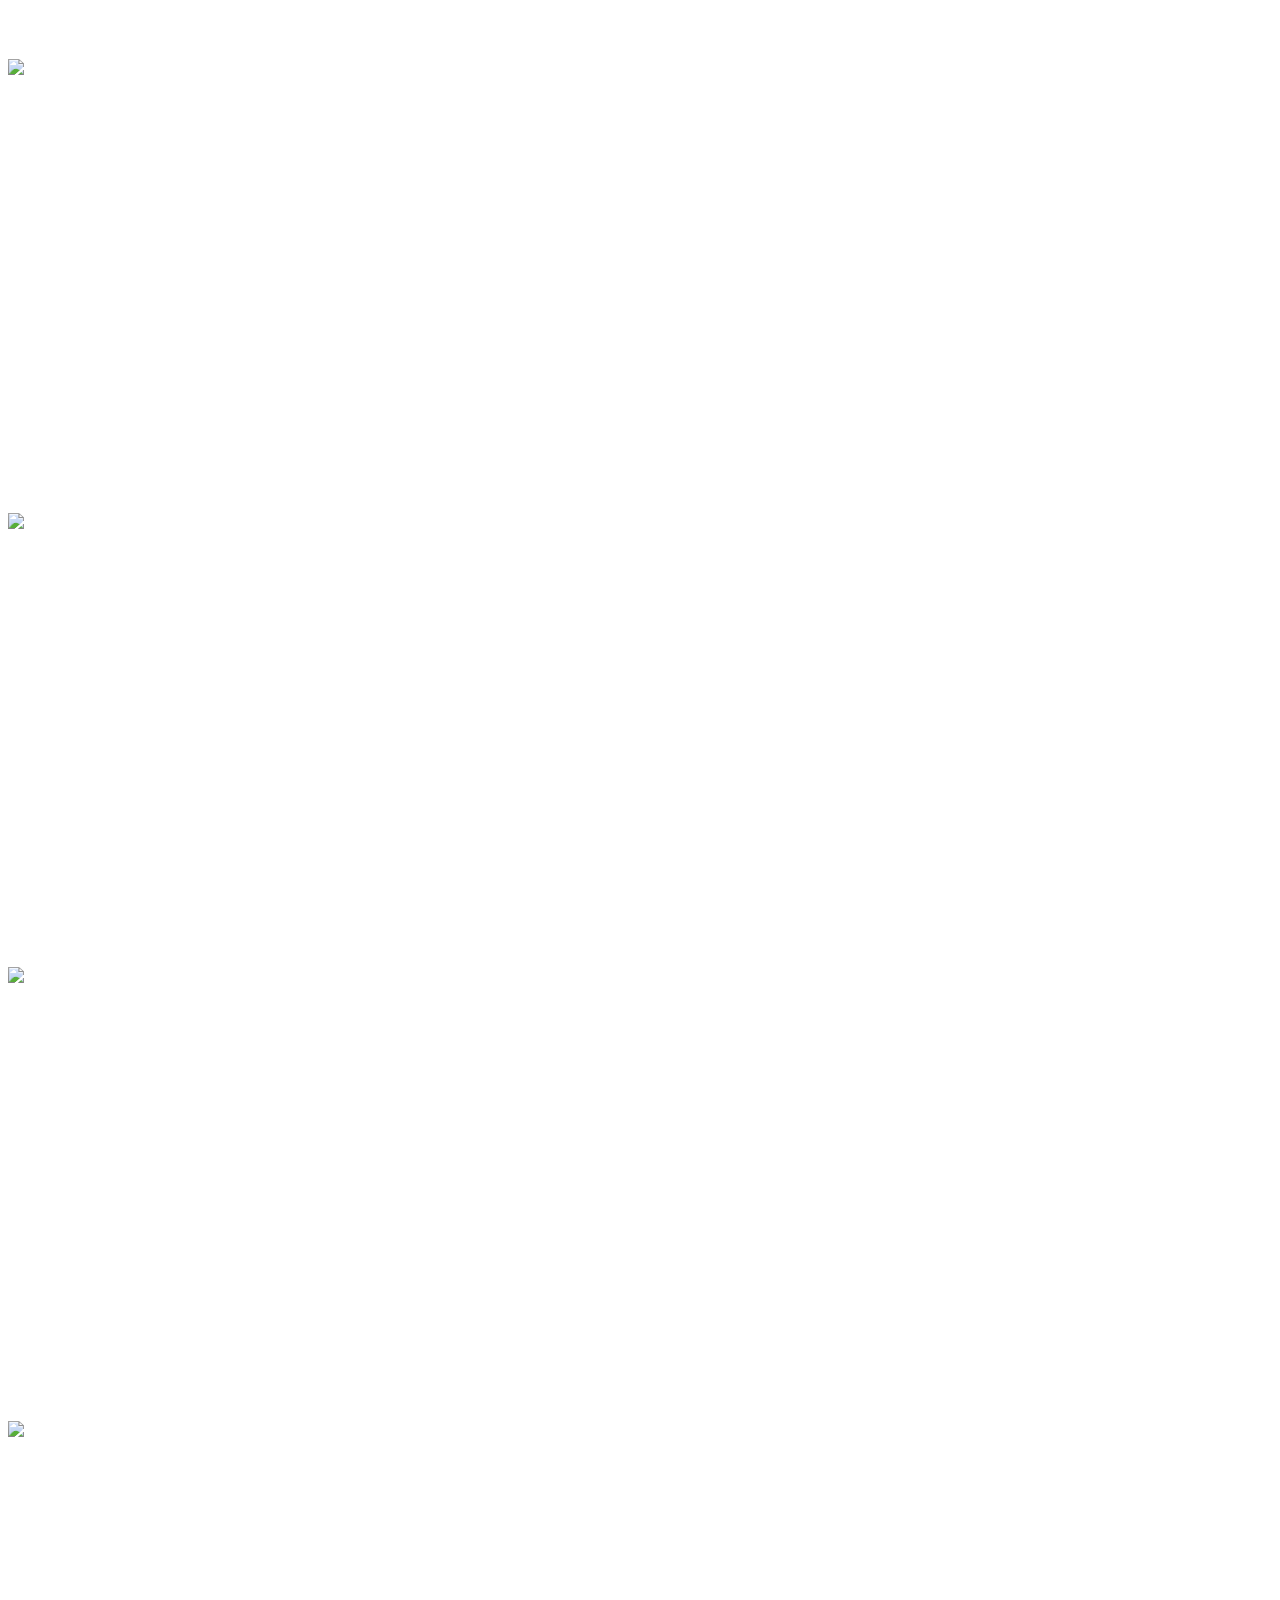
==== commit bba8ba1c: "Add obit" ====
--- a/index.html
+++ b/index.html
@@ -13,6 +13,42 @@
     <body>
         <h1>Remembering Frank Kelner Sr.</h1>
         <h2>Dad, Brother, Husband, Uncle, Hero, and Pop-Pop to us all</h2>
+        <p>
+            Francis Robert Kelner Sr (Frank), 96 passed peacefully in his McDonough home on Thursday June 29th, 2023. He was surrounded by family and loved ones.
+        </p>
+        <p>
+            Mr. Kelner was born Gary, Indiana, the son of Thelma and George Kelner. He enjoyed life to the fullest. Frank was a veteran of the United States Navy, serving as an aircraft radio controller during WWII. He went on to graduate from John Hopkins University with a degree in Chemistry.
+        </p>
+        <p>
+            Frank changed careers shortly thereafter and went to work for Eastern Airlines, where he received numerous accommodations for his professionalism, integrity, and his strong beliefs in equality. He retired in 1986.
+        </p>
+        <p>
+            He is preceded in death by his wife of 77 years, Doris (Cline) Kelner, his son Francis Robert Kelner Jr., and daughter Georgia (Kelner) Coffey.
+        </p>
+        <p>
+            He leaves behind his daughter Dawn (Kelner) West, Elizabeth Kelner, and son Gary Kelner. As well as 8 grandchildren, 16 great grandchildren, 5 great great grandchildren.
+        </p>
+        <p>
+            He remains loved and will be missed by all. He was lovingly known as Pop-pop by all of his grand, and great grandchildren. He was dutiful and faithful to his family, dedicating himself to loving and caring for them all of his life.
+        </p>
+        <img class="images"
+            src="https://pop-pop.s3.us-east-1.amazonaws.com/2023-03-03 (28).jpg" /><br />
+        <img class="images"
+            src="https://pop-pop.s3.us-east-1.amazonaws.com/2023-03-03 (45).jpg" /><br />
+        <img class="images"
+            src="https://pop-pop.s3.us-east-1.amazonaws.com/2023-03-03 (32).jpg" /><br />
+        <img class="images"
+            src="https://pop-pop.s3.us-east-1.amazonaws.com/2023-03-03 (18).jpg" /><br />
+        <img class="images"
+            src="https://pop-pop.s3.us-east-1.amazonaws.com/IMG_20150322_145349.jpg" /><br />
+        <img class="images"
+            src="https://pop-pop.s3.us-east-1.amazonaws.com/Frank and Doris in kitchen.jpg" /><br />
+        <img class="images"
+            src="https://pop-pop.s3.us-east-1.amazonaws.com/2023-03-03 (29).jpg" /><br />
+        <img class="images"
+            src="https://pop-pop.s3.us-east-1.amazonaws.com/IMG_20230630_174023_Original.jpg" /><br />
+        <img class="images"
+            src="https://pop-pop.s3.us-east-1.amazonaws.com/IMG_20230630_174026_Original.jpg" /><br />
         <img class="images"
             src="https://pop-pop.s3.us-east-1.amazonaws.com/IMG_20230319_114032.jpg" /><br />
         <img class="images"
@@ -84,34 +120,36 @@
         <img class="images"
             src="https://pop-pop.s3.us-east-1.amazonaws.com/IMG_20230630_162502.jpg" /><br />
         <img class="images"
+            src="https://pop-pop.s3.us-east-1.amazonaws.com/IMG_20230630_162507.jpg" /><br />
+        <img class="images"
+            src="https://pop-pop.s3.us-east-1.amazonaws.com/IMG_20230630_162505.jpg" /><br />
+        <img class="images"
+            src="https://pop-pop.s3.us-east-1.amazonaws.com/IMG_20230630_162458.jpg" /><br />
+        <img class="images"
+            src="https://pop-pop.s3.us-east-1.amazonaws.com/IMG_20230630_162500.jpg" /><br />
+        <img class="images"
+            src="https://pop-pop.s3.us-east-1.amazonaws.com/IMG_20230630_163557.jpg" /><br />
+        <img class="images"
+            src="https://pop-pop.s3.us-east-1.amazonaws.com/IMG_20230630_162502.jpg" /><br />
+        <img class="images"
             src="https://pop-pop.s3.us-east-1.amazonaws.com/IMG_20191109_161637.jpg" /><br />
         <img class="images"
-            src="https://pop-pop.s3.us-east-1.amazonaws.com/Frank and Doris in kitchen.jpg" /><br />
-        <img class="images"
-            src="https://pop-pop.s3.us-east-1.amazonaws.com/2023-03-03 (29).jpg" /><br />
-        <img class="images"
             src="https://pop-pop.s3.us-east-1.amazonaws.com/download_20181225_140931.jpg" /><br />
         <img class="images"
             src="https://pop-pop.s3.us-east-1.amazonaws.com/IMG_20191109_155810.jpg" /><br />
         <img class="images"
-            src="https://pop-pop.s3.us-east-1.amazonaws.com/2023-03-03 (28).jpg" /><br />
-        <img class="images"
             src="https://pop-pop.s3.us-east-1.amazonaws.com/08_31_2012 030.jpg" /><br />
         <img class="images"
             src="https://pop-pop.s3.us-east-1.amazonaws.com/IMG_20181122_140820.jpg" /><br />
         <img class="images"
             src="https://pop-pop.s3.us-east-1.amazonaws.com/2023-03-03 (7).jpg" /><br />
         <img class="images"
-            src="https://pop-pop.s3.us-east-1.amazonaws.com/2023-03-03 (45).jpg" /><br />
-        <img class="images"
             src="https://pop-pop.s3.us-east-1.amazonaws.com/PXL_20220829_004841947.jpg" /><br />
         <img class="images"
             src="https://pop-pop.s3.us-east-1.amazonaws.com/IMG_20151124_203307.jpg" /><br />
         <img class="images"
             src="https://pop-pop.s3.us-east-1.amazonaws.com/2023-03-03 (24).jpg" /><br />
         <img class="images"
-            src="https://pop-pop.s3.us-east-1.amazonaws.com/2023-03-03 (32).jpg" /><br />
-        <img class="images"
             src="https://pop-pop.s3.us-east-1.amazonaws.com/image (4).png" /><br />
         <img class="images"
             src="https://pop-pop.s3.us-east-1.amazonaws.com/IMG_3733.JPG" /><br />
@@ -158,8 +196,6 @@
         <img class="images"
             src="https://pop-pop.s3.us-east-1.amazonaws.com/image (2).png" /><br />
         <img class="images"
-            src="https://pop-pop.s3.us-east-1.amazonaws.com/2023-03-03 (18).jpg" /><br />
-        <img class="images"
             src="https://pop-pop.s3.us-east-1.amazonaws.com/IMG_20230319_122447.jpg" /><br />
         <img class="images"
             src="https://pop-pop.s3.us-east-1.amazonaws.com/whats in there.jpg" /><br />
@@ -235,8 +271,6 @@
             src="https://pop-pop.s3.us-east-1.amazonaws.com/backyard pics 2010 005.jpg" /><br />
         <img class="images"
             src="https://pop-pop.s3.us-east-1.amazonaws.com/2023-03-03 (36).jpg" /><br />
-        <img class="images"
-            src="https://pop-pop.s3.us-east-1.amazonaws.com/IMG_20150322_145349.jpg" /><br />
         <img class="images"
             src="https://pop-pop.s3.us-east-1.amazonaws.com/IMG_20160621_121043.jpg" /><br />
         <img class="images"
--- a/css/main.css
+++ b/css/main.css
@@ -2,7 +2,7 @@
     width: 95vw;
     min-height: 450px;
     max-width: 1200px;
-    object-fit: cover;
+    object-fit: contain;
 }
 
 @media (min-width: 1300px) {
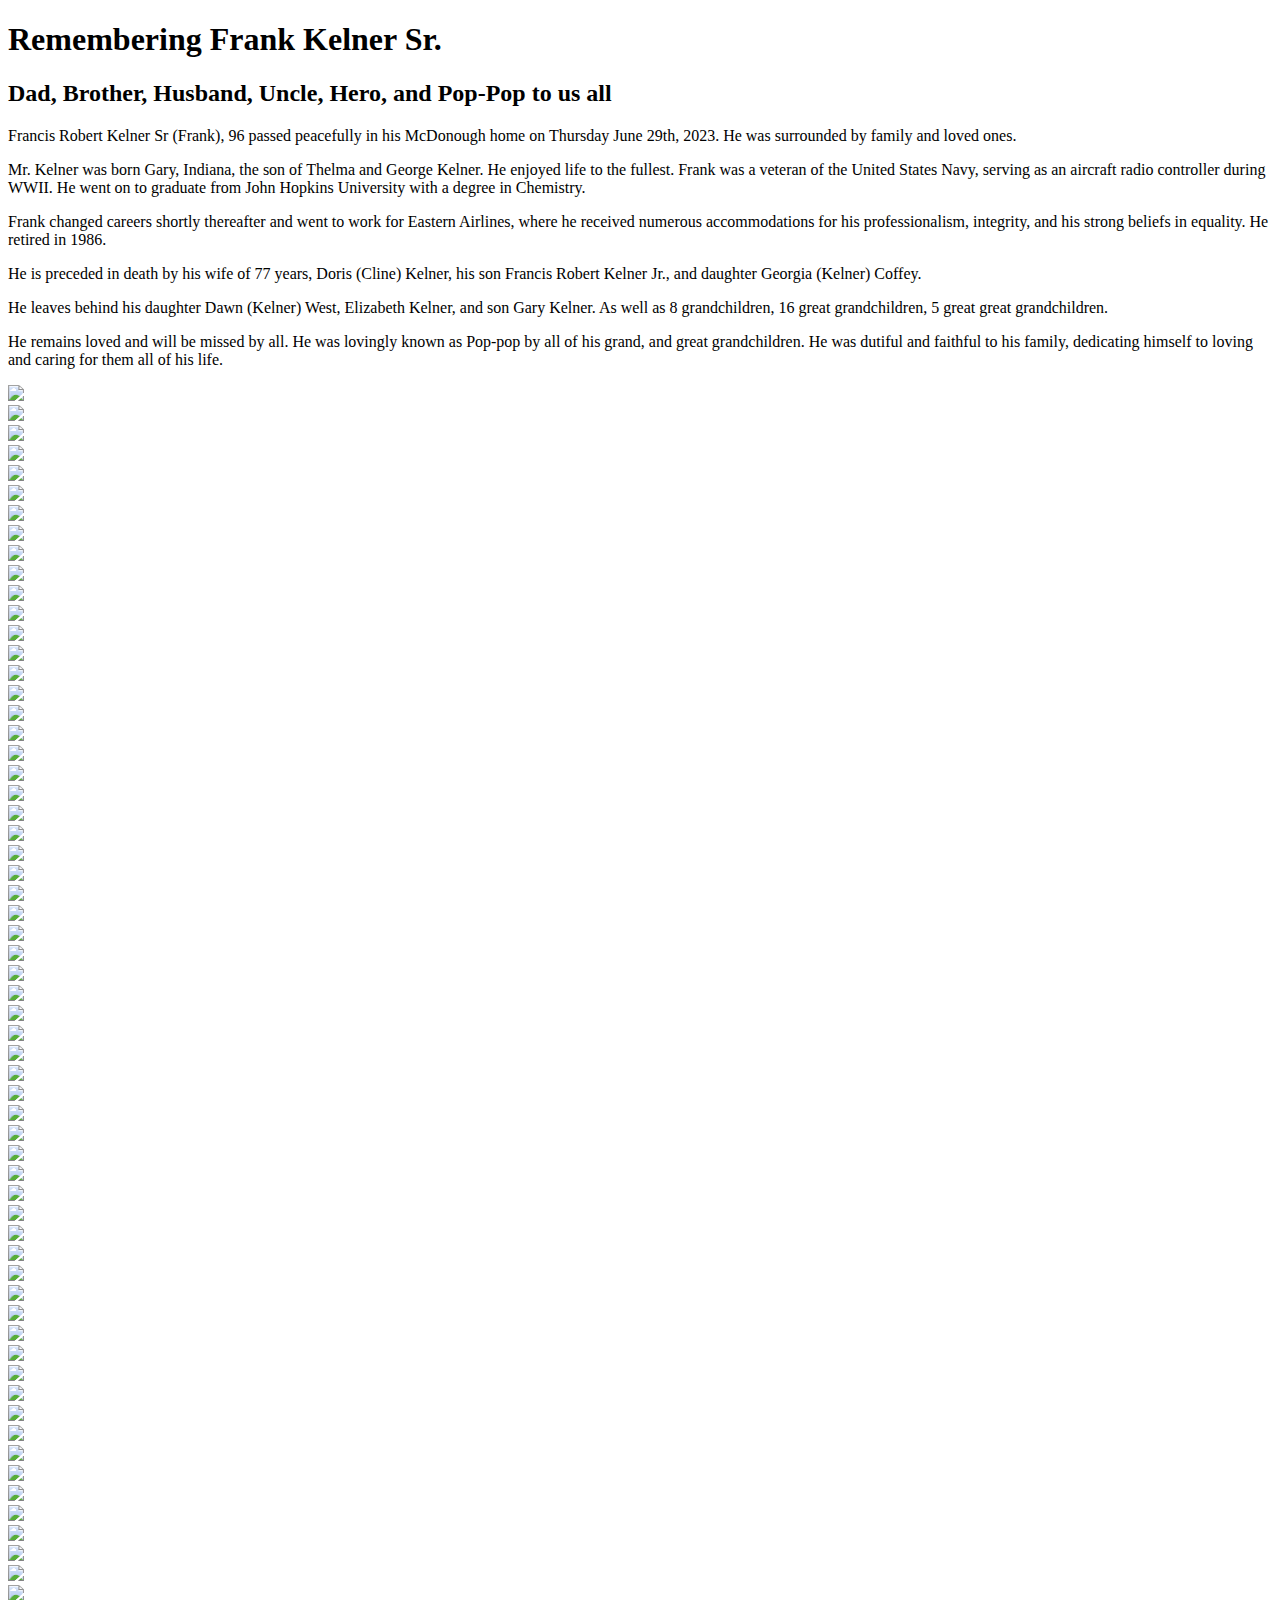
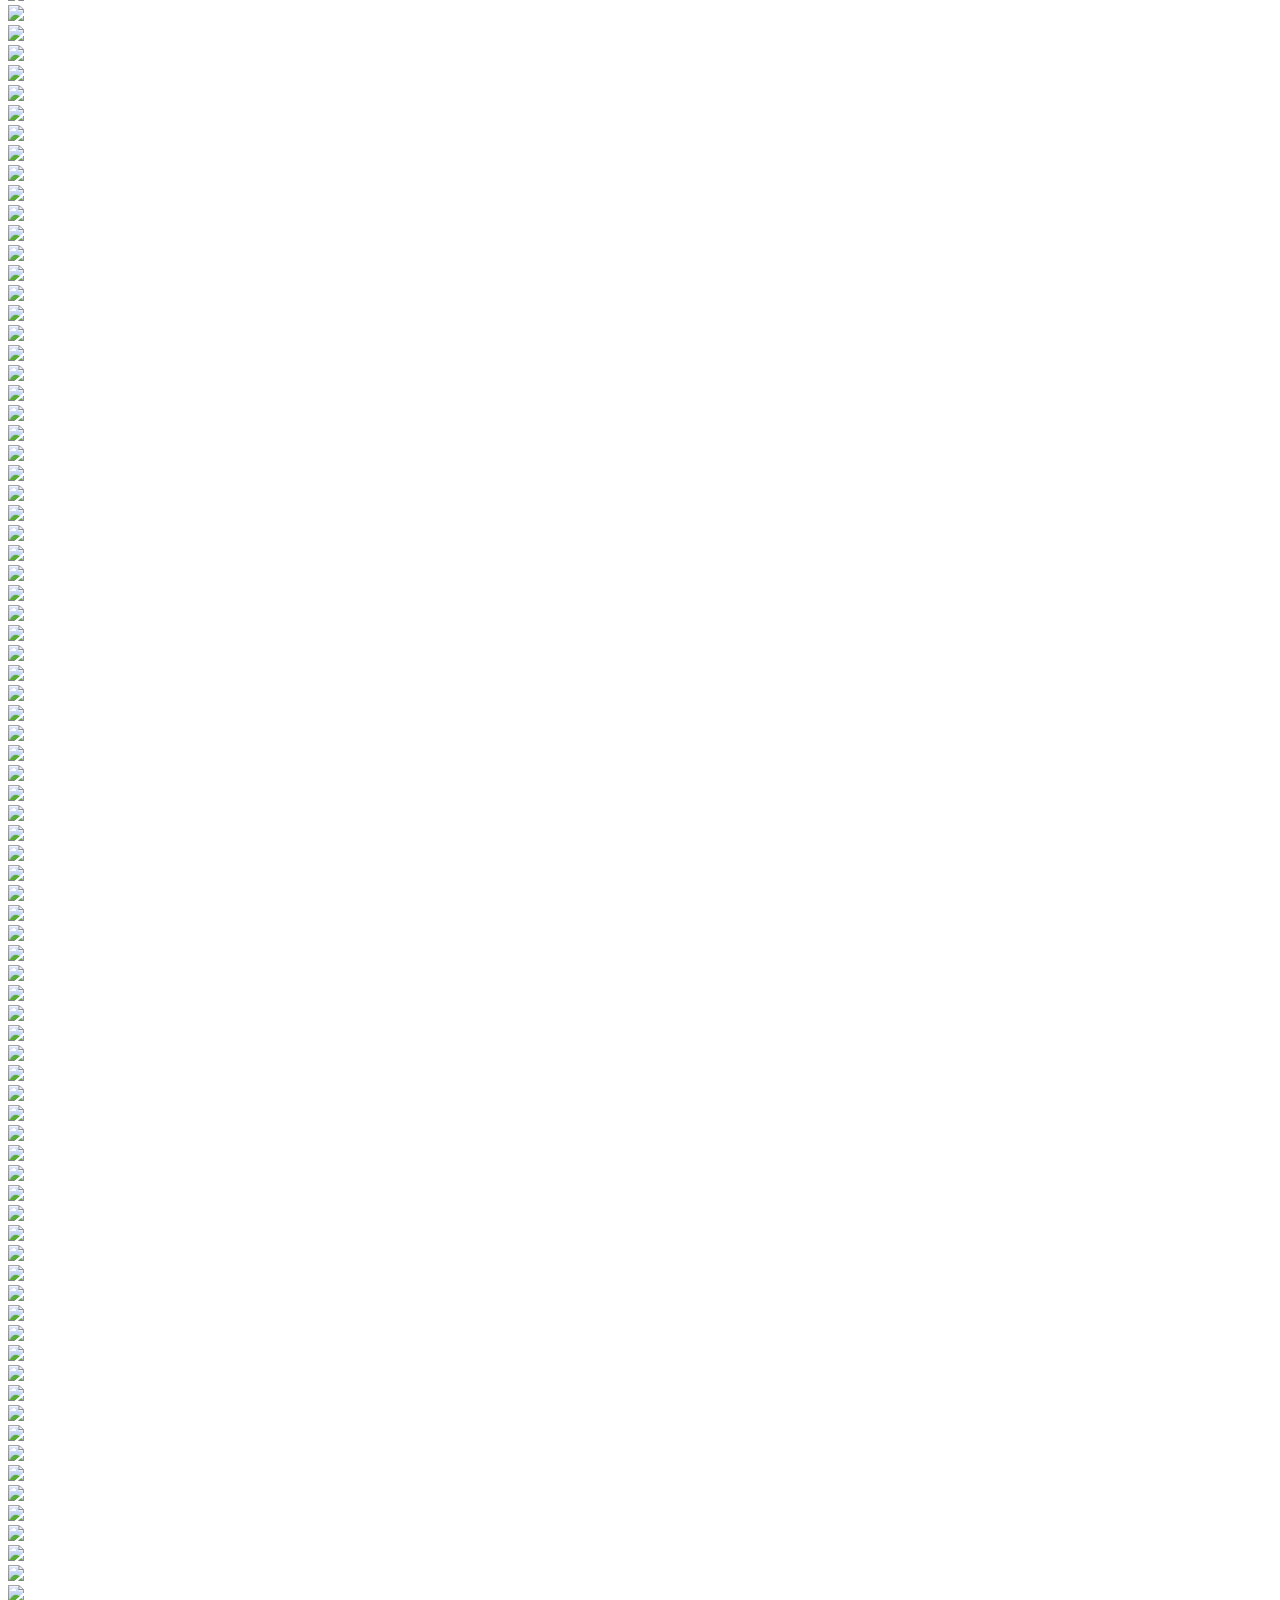
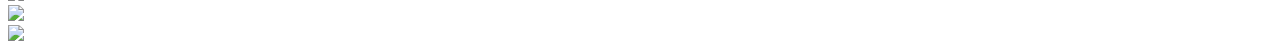
==== commit d9a066b7: "remove dupe" ====
--- a/index.html
+++ b/index.html
@@ -110,6 +110,8 @@
         <img class="images"
             src="https://pop-pop.s3.us-east-1.amazonaws.com/IMG_20230630_162507.jpg" /><br />
         <img class="images"
+            src="https://pop-pop.s3.us-east-1.amazonaws.com/IMG_20230630_162507.jpg" /><br />
+        <img class="images"
             src="https://pop-pop.s3.us-east-1.amazonaws.com/IMG_20230630_162505.jpg" /><br />
         <img class="images"
             src="https://pop-pop.s3.us-east-1.amazonaws.com/IMG_20230630_162458.jpg" /><br />
@@ -120,18 +122,6 @@
         <img class="images"
             src="https://pop-pop.s3.us-east-1.amazonaws.com/IMG_20230630_162502.jpg" /><br />
         <img class="images"
-            src="https://pop-pop.s3.us-east-1.amazonaws.com/IMG_20230630_162507.jpg" /><br />
-        <img class="images"
-            src="https://pop-pop.s3.us-east-1.amazonaws.com/IMG_20230630_162505.jpg" /><br />
-        <img class="images"
-            src="https://pop-pop.s3.us-east-1.amazonaws.com/IMG_20230630_162458.jpg" /><br />
-        <img class="images"
-            src="https://pop-pop.s3.us-east-1.amazonaws.com/IMG_20230630_162500.jpg" /><br />
-        <img class="images"
-            src="https://pop-pop.s3.us-east-1.amazonaws.com/IMG_20230630_163557.jpg" /><br />
-        <img class="images"
-            src="https://pop-pop.s3.us-east-1.amazonaws.com/IMG_20230630_162502.jpg" /><br />
-        <img class="images"
             src="https://pop-pop.s3.us-east-1.amazonaws.com/IMG_20191109_161637.jpg" /><br />
         <img class="images"
             src="https://pop-pop.s3.us-east-1.amazonaws.com/download_20181225_140931.jpg" /><br />
@@ -297,8 +287,6 @@
             src="https://pop-pop.s3.us-east-1.amazonaws.com/IMG_20170318_171944.jpg" /><br />
         <img class="images"
             src="https://pop-pop.s3.us-east-1.amazonaws.com/PXL_20220318_224003774.jpg" /><br />
-        <img class="images"
-            src="https://pop-pop.s3.us-east-1.amazonaws.com/2023-03-03 (4).jpg" /><br />
         <img class="images"
             src="https://pop-pop.s3.us-east-1.amazonaws.com/2023-03-03 (11).jpg" /><br />
         <img class="images"
--- a/css/main.css
+++ b/css/main.css
@@ -1,11 +1,11 @@
 .images {
     width: 95vw;
-    min-height: 450px;
-    max-width: 1200px;
     object-fit: contain;
+    max-inline-size: 100%;
 }
 
-@media (min-width: 1300px) {
+/*
+@media (max-width: 1300px) {
     .images {
         max-width: 1300px;
     }
@@ -25,6 +25,7 @@
 
 @media (max-width: 600px) {
     .images {
-        max-width: 500px;
+        max-width: 600px;
     }
 }
+*/
